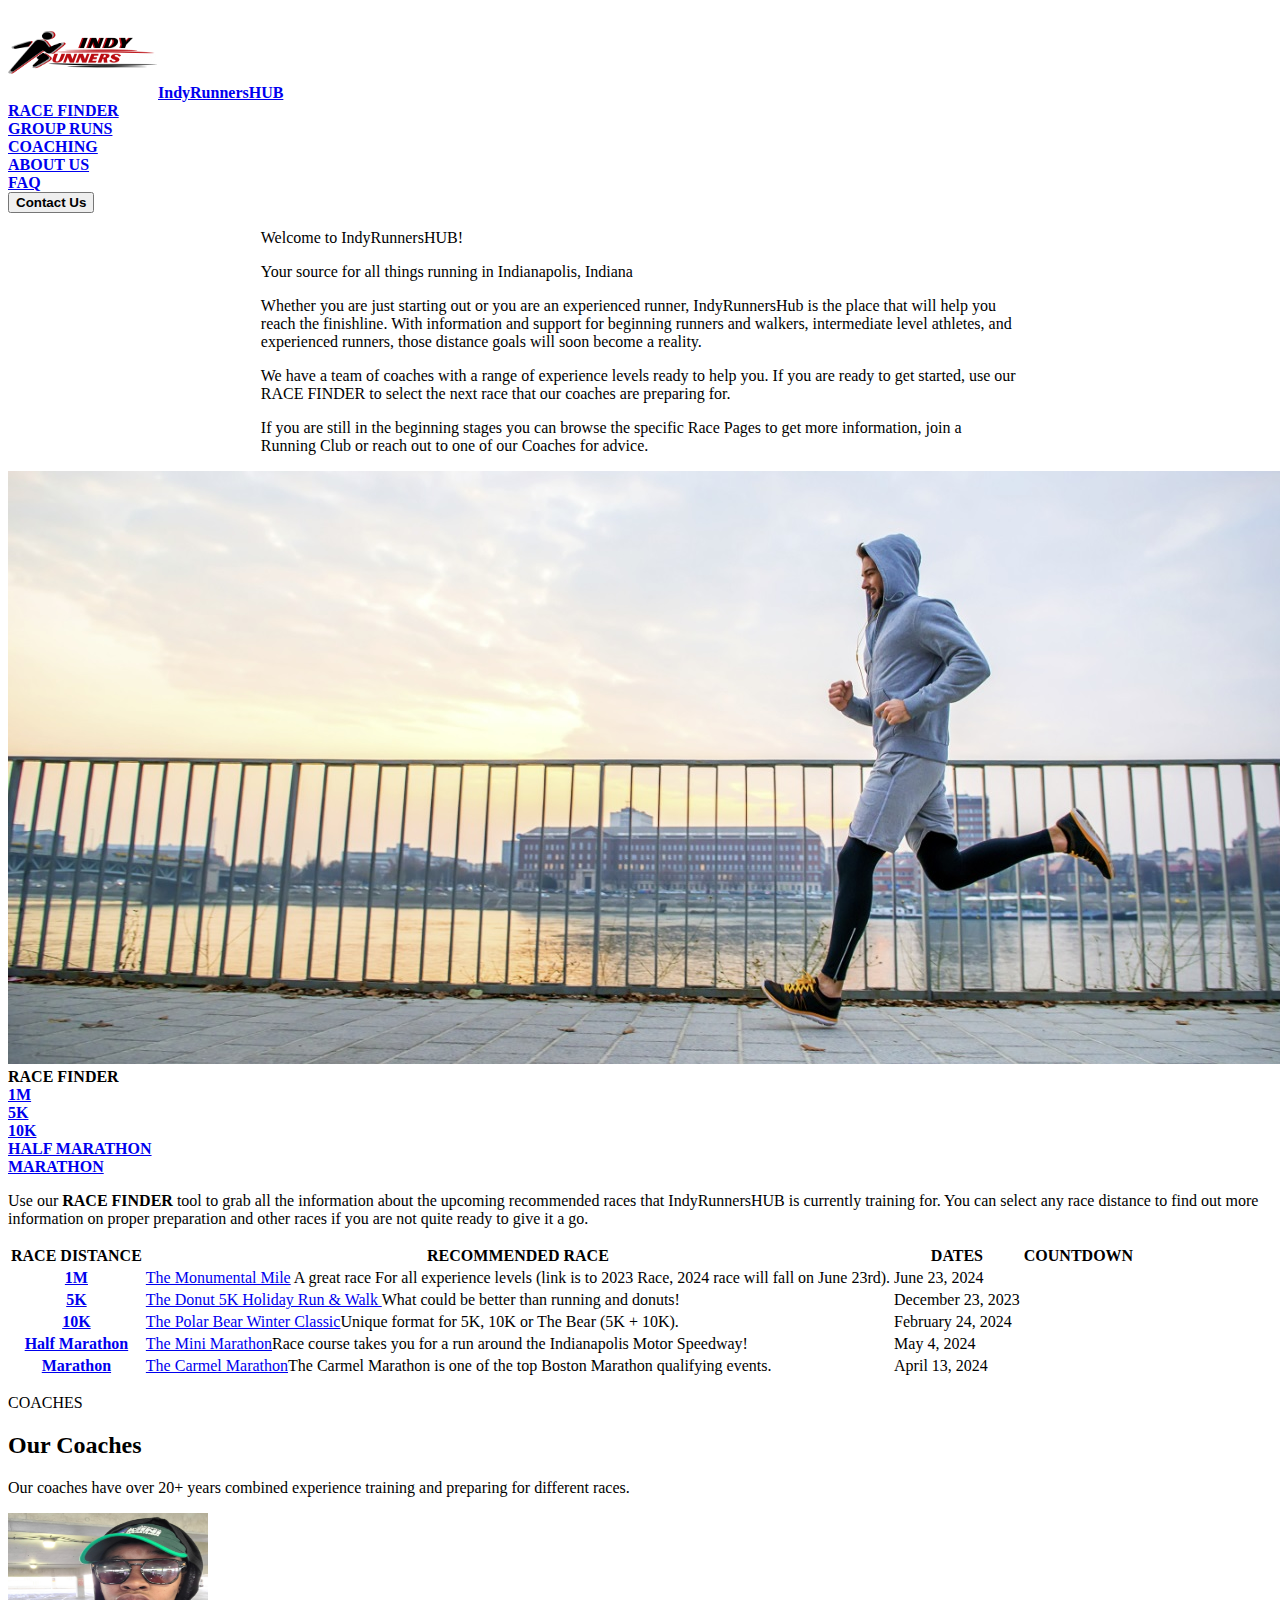
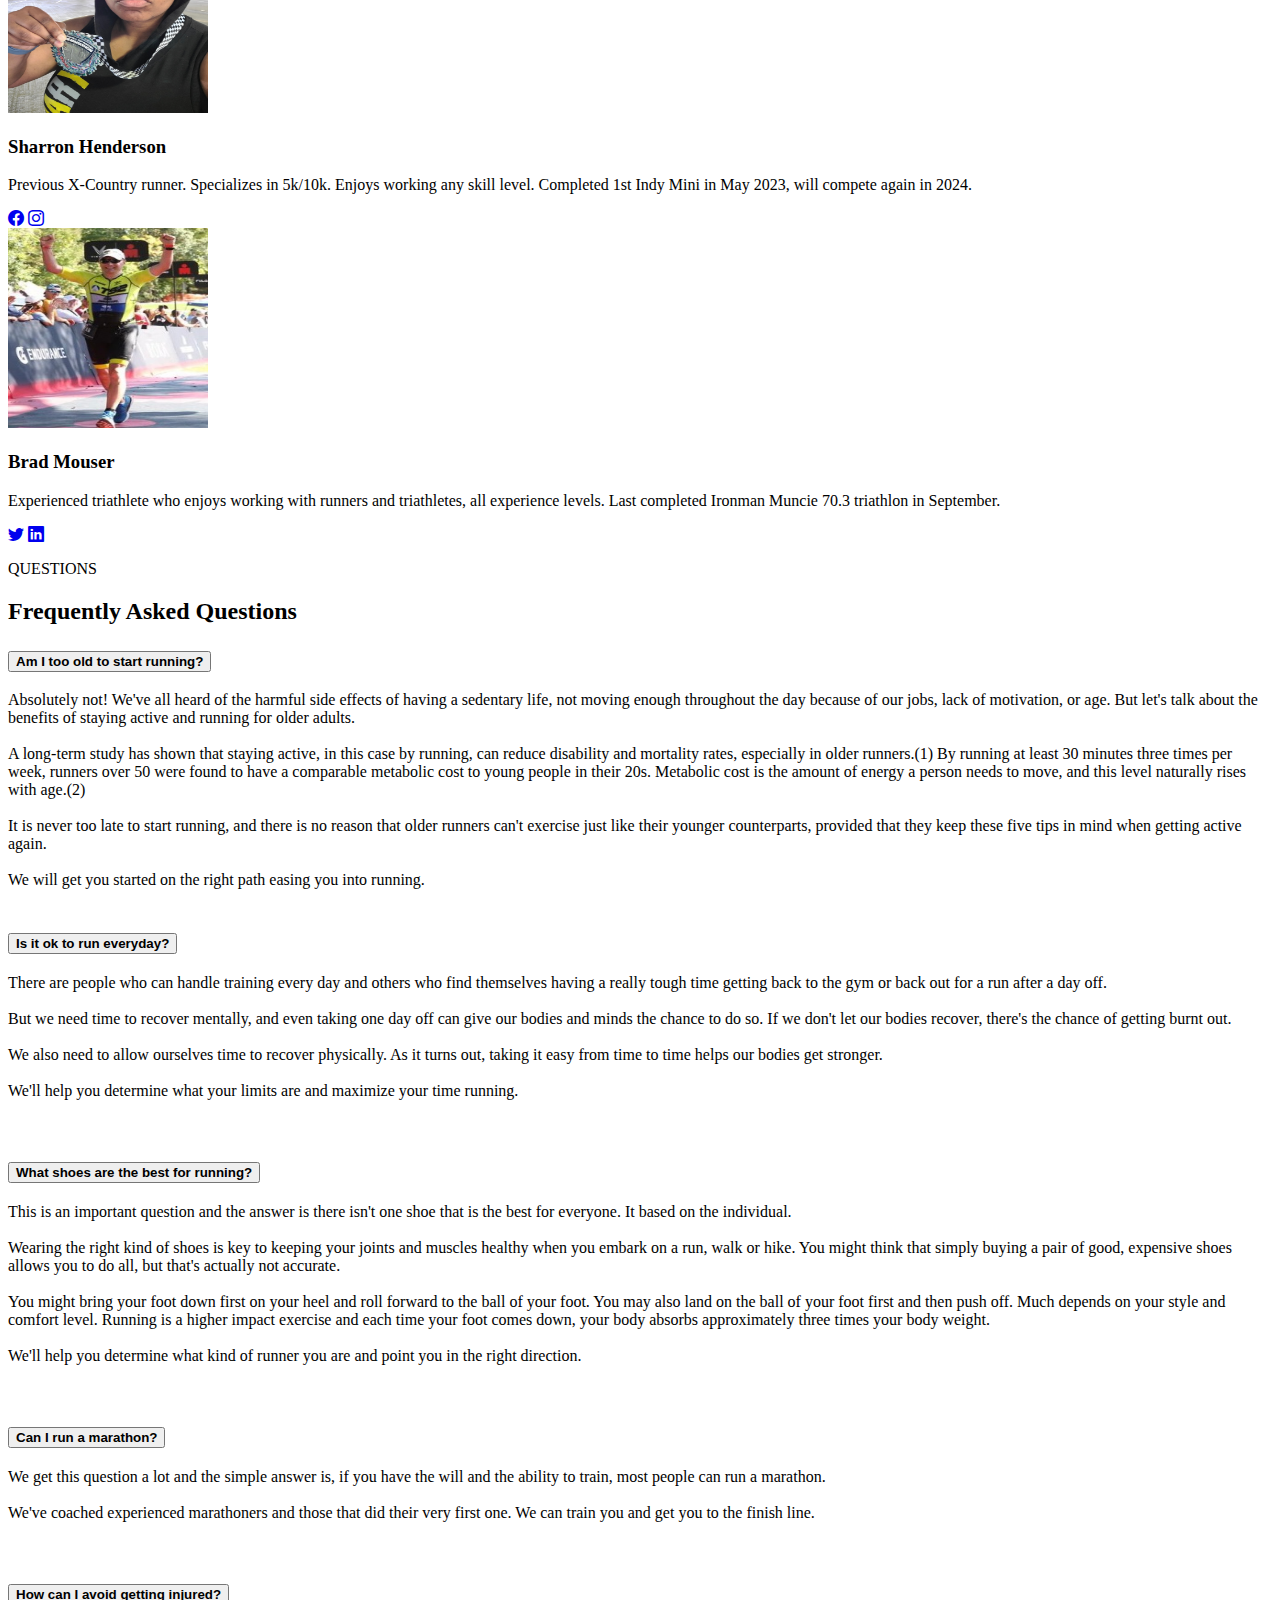
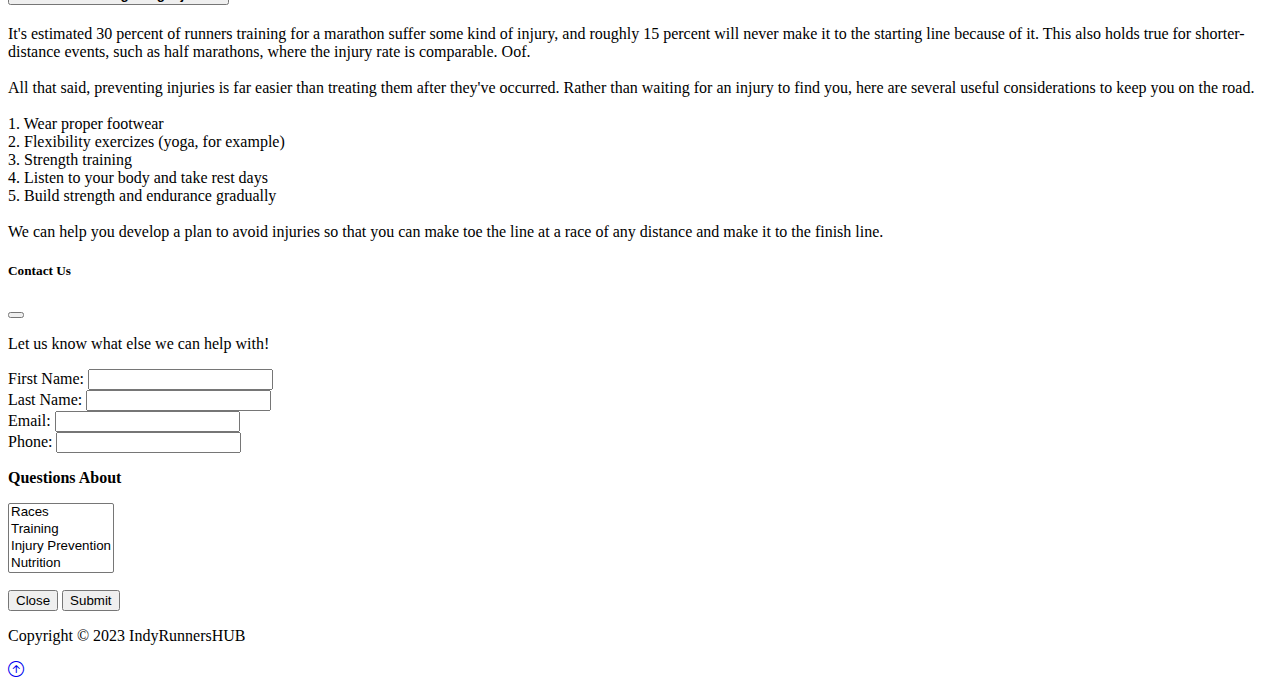
==== index.html @ f926a8b7 "Update index.html" ====
<!DOCTYPE html>
<html>
  
<head>
  <meta charset="utf-8">
  <meta name="viewport" content="width=device-width">
  <title>IndyRunnersHUB</title>
  <link rel="icon" type="image/x-icon" href="Running Images/Logowhite.png">
  <link href="style.css" rel="stylesheet" type="text/css" />
  <link href="https://cdn.jsdelivr.net/npm/bootstrap@5.0.2/dist/css/bootstrap.min.css" 
    rel="stylesheet" integrity="sha384-EVSTQN3/azprG1Anm3QDgpJLIm9Nao0Yz1ztcQTwFspd3yD65VohhpuuCOmLASjC" 
    crossorigin="anonymous">
  <link rel="stylesheet" href="https://cdn.jsdelivr.net/npm/bootstrap-icons@1.3.0/font/bootstrap-icons.css">
  <link href="countdowntimer.js" rel="stylesheet" type="script" />

</head>
<!--Header and Navigation Bar LINKS-->
<body>
  <nav class="bg-black navbar-dark py-3 sticky-top">
    <div> 
      <div class="row">
       <a href="index.html" class="navbar-brand fs-2 ps-5"><img src="Running Images/Logowhite.png" width="150px" height="90px" alt="Logo" class="fs-5 mx-5"><strong>IndyRunnersHUB</strong></a>
    </div>
  </nav>
  <header class="container-fluid">
    <div class="row bg-primary border-bottom border-secondary p-2">
      <div class="col-sm fs-5 bg-primary pt-2"><a href="#RACE FINDER" class="nav-link text-white text-center"><strong>RACE FINDER</strong></a></div>
      <div class="col-sm fs-5 bg-primary pt-2"><a href="https://shenny85.github.io/Runners-Hub/NavGroupRuns.html" class="nav-link text-white text-center"><strong>GROUP RUNS</strong></a></div>
      <div class="col-sm fs-5 bg-primary pt-2"><a href="https://shenny85.github.io/Runners-Hub/NavCoaching.html" class="nav-link text-white text-center"><strong>COACHING</strong></a></div>
      <div class="col-sm fs-5 bg-primary pt-2"><a href="#About Us" class="nav-link text-white text-center"><strong>ABOUT US</strong></a></div>
      <div class="col-sm fs-5 bg-primary pt-2"> <a href="#FAQ" class="nav-link text-white text-center"><strong>FAQ</strong></a></div>
      <div class="col-sm fs-5 bg-primary"><a href="#Contact" class="nav-link text-center">
        <button class="btn btn-secondary btn-lg " 
        data-bs-toggle="modal" data-bs-target="#contact"><strong>Contact Us</strong></button></a></div>
    </div>  
  </header>
  <!-- Picture Dialog-->
  <script src="script.js"></script>
  <section>
    <!-- <div style="padding-left:18%"> -->
    <div style="padding:0% 20%">
    <div style="max-width:1200px">  
      <p class="fs-2 pt-3 text-center fw-bold">Welcome to IndyRunnersHUB!</p> 
      <p class="fs-3 text-center fw-bold">Your source for all things running in Indianapolis, Indiana</p>
      <p class="fs-5 justify-content-center">Whether you are just starting out or you are an experienced runner, IndyRunnersHub is the place that will help you reach the finishline.  With information and support for beginning runners and walkers, intermediate level athletes, and experienced runners, those distance goals will soon become a reality.</p> 
      <p class="fs-5 justify-content-center">We have a team of coaches with a range of experience levels ready to help you.  If you are ready to get started, use our RACE FINDER to select the next race that our coaches are preparing for.</p>      
      <p class="fs-5 justify-content-center">If you are still in the beginning stages you can browse the specific Race Pages to get more information, join a Running Club or reach out to one of our Coaches for advice.</p> 
    </div> 
  </div>
  <!-- <div style="padding:0% 10%">
    <div class="row pb-3" style="max-width:1600px"><img src="Running Images/Man Running 2.jpeg" alt="picture of man running"></div>
  </div> -->
  <div>
    <div class="row"><img src="Running Images/Man Running 3.jpeg" alt="picture of man running"></div>
  </div>
  </section>

<!--RACE FINDER-->
<section id="RACE FINDER" class="bg-primary border-top border-secondary">
<!--RACE FINDER NAV BAR LINKS-->  

<section class="container-fluid bg-black">
  <div class="row bg-black p-4 text-center">
  <div class="row">
  <div class="col-sm fs-5 text-white"><strong>RACE FINDER</strong></div>
  <div class="col-sm fs-5"><a href="/Races1M.html" class="nav-link text-white"><strong>1M</strong></a></div>
  <div class="col-sm fs-5"><a href="/Races5K.html" class="nav-link text-white"><strong>5K</strong></a></div>
  <div class="col-sm fs-5"><a href="/Races10K.html" class="nav-link text-white"><strong>10K</strong></a></div>
  <div class="col-sm fs-5"><a href="/RacesHalfMarathon.html" class="nav-link text-white"><strong>HALF MARATHON</strong></a></div>
  <div class="col-sm fs-5"><a href="/RacesMarathon.html" class="nav-link text-white"><strong>MARATHON</strong></a></div>
  </div>
  </div>
</section> 
<section>
    <p class="fs-5 text-white mx-5 px-3 pt-3">Use our <strong>RACE FINDER</strong> tool to grab all the information about the upcoming recommended races that IndyRunnersHUB is currently training for.  You can select any race distance to find out more information on proper preparation and other races if you are not quite ready to give it a go.</p>
 
    <div class="container-fluid"  style="max-width:1800px">
        <div>
            <table class="table table-light table-bordered border-primary">
            <thead>
              <tr>
                <th scope="col">RACE DISTANCE</th>
                <th scope="col">RECOMMENDED RACE</th>
                <th scope="col">DATES</th>
                <th scope="col">COUNTDOWN </th>
              </tr>
            </thead>
              <tbody>
                <tr class="container">
                  <th scope="row"><a href="/Races1M.html" class="nav-link">1M</a></th>
                  <td><a target="_blank" rel="noopener" href="https://monumentalmile.com/" class="nav-link text-primary">The Monumental Mile</a> A great race For all experience levels (link is to 2023 Race, 2024 race will fall on June 23rd).</td>
                  <td>June 23, 2024</td>
                  <td><strong><p id="1M"></p></strong>
                      <script>
                      // Set the date we're counting down to
                      var countDownDate0 = new Date("Jun 23, 2024 09:40:00").getTime();
                      
                      // Update the count down every 1 send
                      var w = setInterval(function() {
                      
                        // Get today's date and time
                        var now = new Date().getTime();
                          
                        // Find the distance between now and the count down date
                        var distance = countDownDate0 - now;
                          
                        // Time calculations for days, hours, minutes and seconds
                        var days = Math.floor(distance / (1000 * 60 * 60 * 24));
                        var hours = Math.floor((distance % (1000 * 60 * 60 * 24)) / (1000 * 60 * 60));
                        var minutes = Math.floor((distance % (1000 * 60 * 60)) / (1000 * 60));
                        var seconds = Math.floor((distance % (1000 * 60)) / 1000);
                          
                        // Output the result in an element with id="demo"
                        document.getElementById("1M").innerHTML = days + "d " + hours + "h "
                        + minutes + "m " + seconds + "s ";
                          
                        // If the count down is over, write some text 
                        if (distance < 0) {
                          clearInterval(w);
                          document.getElementById("1M").innerHTML = "EXPIRED";
                        }
                      }, 1000);
                      </script></div>
                  </td>
                </tr>
              <tr class="container">
                <th scope="row"><a href="/Races5K.html" class="nav-link">5K</a></th>
                <td><a target="_blank" rel="noopener" href="https://www.donut5krun.com/" class="nav-link text-primary">The Donut 5K Holiday Run & Walk </a>What could be better than running and donuts!</td>
                <td>December 23, 2023</td>
                <td><strong><p id="demo"></p></strong>
        
                    <script>
                    // Set the date we're counting down to
                    var countDownDate1 = new Date("Dec 23, 2023 09:00:00").getTime();
                    
                    // Update the count down every 1 second
                    var w = setInterval(function() {
                    
                      // Get today's date and time
                      var now = new Date().getTime();
                        
                      // Find the distance between now and the count down date
                      var distance = countDownDate1 - now;
                        
                      // Time calculations for days, hours, minutes and seconds
                      var days = Math.floor(distance / (1000 * 60 * 60 * 24));
                      var hours = Math.floor((distance % (1000 * 60 * 60 * 24)) / (1000 * 60 * 60));
                      var minutes = Math.floor((distance % (1000 * 60 * 60)) / (1000 * 60));
                      var seconds = Math.floor((distance % (1000 * 60)) / 1000);
                        
                      // Output the result in an element with id="demo"
                      document.getElementById("demo").innerHTML = days + "d " + hours + "h "
                      + minutes + "m " + seconds + "s ";
                        
                      // If the count down is over, write some text 
                      if (distance < 0) {
                        clearInterval(w);
                        document.getElementById("demo").innerHTML = "EXPIRED";
                      }
                    }, 1000);
                    </script></div>
                </td>
              </tr>
              <tr class="container">
                <th scope="row" id=><a href="/Races10K.html" class="nav-link">10K</a></th>
                <td><a target="_blank" rel="noopener" href="https://www.indypolarbear.com/" class="nav-link text-primary">The Polar Bear Winter Classic</a>Unique format for 5K, 10K or The Bear (5K + 10K).</td>
                <td>February 24, 2024</td>
                <td><strong><p id="10k"></p></strong>
        
                    <script>
                    // Set the date we're counting down to
                    var countDownDate2 = new Date("Feb 24, 2024 09:15:00").getTime();
                    
                    // Update the count down every 1 second
                    var x = setInterval(function() {
                    
                      // Get today's date and time
                      var now = new Date().getTime();
                        
                      // Find the distance between now and the count down date
                      var distance = countDownDate2 - now;
                        
                      // Time calculations for days, hours, minutes and seconds
                      var days = Math.floor(distance / (1000 * 60 * 60 * 24));
                      var hours = Math.floor((distance % (1000 * 60 * 60 * 24)) / (1000 * 60 * 60));
                      var minutes = Math.floor((distance % (1000 * 60 * 60)) / (1000 * 60));
                      var seconds = Math.floor((distance % (1000 * 60)) / 1000);
                        
                      // Output the result in an element with id="10k"
                      var timer2 = document.getElementById("10k").innerHTML = days + "d " + hours + "h "
                      + minutes + "m " + seconds + "s ";
                        
                      // If the count down is over, write some text 
                      if (distance < 0) {
                        clearInterval(x);
                        document.getElementById("10k").innerHTML = "EXPIRED";
                      }
                    }, 1000);
                    </script> </td>
              </tr>
              <tr>
                <th scope="row"><a href="/RacesHalfMarathon.html" class="nav-link text-black">Half Marathon</a></th>
                <td><a target="_blank" rel="noopener" href="https://www.indymini.com/p/mini-marathon/" class="nav-link text-primary">The Mini Marathon</a>Race course takes you for a run around the Indianapolis Motor Speedway!</td>
                <td>May 4, 2024</td>
                <td><strong><p id="Indy Mini"></p></strong>
            
                    <script>
                    // Count down to Indy Mini
                    // Set the date we're counting down to
                    var countDownDate3 = new Date("May 4, 2024 07:31:00").getTime();
                    
                    // Update the count down every 1 second
                    var y = setInterval(function() {
                    
                      // Get today's date and time
                      var now = new Date().getTime();
                        
                      // Find the distance between now and the count down date
                      var distance = countDownDate3 - now;
                        
                      // Time calculations for days, hours, minutes and seconds
                      var days = Math.floor(distance / (1000 * 60 * 60 * 24));
                      var hours = Math.floor((distance % (1000 * 60 * 60 * 24)) / (1000 * 60 * 60));
                      var minutes = Math.floor((distance % (1000 * 60 * 60)) / (1000 * 60));
                      var seconds = Math.floor((distance % (1000 * 60)) / 1000);
                        
                      // Output the result in an element with id="Indy Mini"
                     var timer3 = document.getElementById("Indy Mini").innerHTML = days + "d " + hours + "h "
                      + minutes + "m " + seconds + "s ";
                        
                      // If the count down is over, write some text 
                      if (distance < 0) {
                        clearInterval(y);
                        document.getElementById("Indy Mini").innerHTML = "EXPIRED";
                      }
                    }, 1000);
                    </script></td>
              </tr>
              <tr>
                <th scope="row"><a href="/RacesMarathon.html" class="nav-link">Marathon</a></th>
                <td><a target="_blank" rel="noopener"  href="https://www.carmelmarathon.com/marathon" class="nav-link text-primary">The Carmel Marathon</a>The Carmel Marathon is one of the top Boston Marathon qualifying events.</td>
                <td>April 13, 2024</td>
                <td> <strong><p id="Marathon"></p></strong>
            
                    <script>
                    // Set the date we're counting down ton
                    var countDownDate4 = new Date("April 13, 2024 08:10:00").getTime();
                    
                    // Update the count down every 1 second
                    var z = setInterval(function() {
                    
                      // Get today's date and time
                      var now = new Date().getTime();
                        
                      // Find the distance between now and the count down date
                      var distance = countDownDate4 - now;
                        
                      // Time calculations for days, hours, minutes and seconds
                      var days = Math.floor(distance / (1000 * 60 * 60 * 24));
                      var hours = Math.floor((distance % (1000 * 60 * 60 * 24)) / (1000 * 60 * 60));
                      var minutes = Math.floor((distance % (1000 * 60 * 60)) / (1000 * 60));
                      var seconds = Math.floor((distance % (1000 * 60)) / 1000);
                        
                      // Output the result in an element with id="Marathon"
                      document.getElementById("Marathon").innerHTML = days + "d " + hours + "h "
                      + minutes + "m " + seconds + "s ";
                        
                      // If the count down is over, write some text 
                      if (distance < 0) {
                        clearInterval(z);
                        document.getElementById("Marathon").innerHTML = "EXPIRED";
                      }
                    }, 1000);
                    </script></td>
              </tr>
            </tbody>
          </table>
        </div>
    </div>
</section>
<!--Coaches-->

<section id="About Us">
  <p class="bg-black text-white fs-2">COACHES</p>
</section>

<!-- Original Cards -->
<!-- <section class="p-3 bg-primary">
    <div class="container-fluid text-center">
      <p class="text-white text-start fs-2"><a href="http://127.0.0.1:5500/NavCoaching.html" class="nav-link text-white text-center"><strong>About Us - Our Coaches</strong></a></p>
      <p class="text-align text-white fs-2">Our coaches have over 20+ years combined experience training and preparing for different races. </p>
      <div class="d-flex justify-content-center">
            <div class="col-lg-5 col-lg-3 p-5">
                <div class="card bg-light">
                    <div class="container card-body text-center">
                        <img src="Running Images/sharron.jpg" width="200px" height="200px" class="rounded-circle mb-3" alt=""/>
                        <h3 class="card-title mb-3">Sharron H.</h3>
                        <p class="card-text">Previous X-Country runner. Specializes in 5k/10k. Enjoys working any skill level.  Completed 1st Indy Mini in May 2023, will compete again in 2024.</p>
                        <a target="_blank" rel="noopener" href="#"><i class="bi bi-facebook text-dark mx-1"></i></a>
                        <a target="_blank" rel="noopener" href="#"><i class="bi bi-instagram text-dark mx-1"></i></a>
                    </div>
                </div>
            </div>
            <div class="col-lg-5 col-lg-3 p-5">
                <div class="card bg-light">
                    <div class=" container card-body text-center">
                      <img src="Running Images/brad.jpg" width="200px" height="200px" class="rounded-circle mb-3" alt=""/>
                        <h3 class="card-title mb-3">Brad M.</h3>
                        <p class="card-text">Experienced triathlete who enjoys working with runners and triathletes, all experience levels.  Last completed Ironman Muncie 70.3 triathlon in September.  
                        </p>
                        <p class="card-text">                                                                       
                        </p>
                        <a target="_blank" rel="noopener" href="https://twitter.com/bradmouser"><i class="bi bi-twitter text-dark mx-1"></i></a>                            
                        <a target="_blank" rel="noopener" href="https://www.linkedin.com/in/brad-mouser-cfa-360aa06b/"><i class="bi bi-linkedin text-dark mx-1"></i></a>                            
                    </div>
                  </div>
                  </div>
            </div>
        </div>
    </div>
</section> -->
<section class="p-5 bg-primary">
  <div class="container">
    <h2 class="text-center text-white">Our Coaches</h2>
    <p class="lead text-center text-white mb-5">
      Our coaches have over 20+ years combined experience training and preparing for different races.
    </p>
    <div class="card-columns d-flex justify-content-center">
      <div class="col-md-6 col-lg-4">
        <div class="card bg-light">
          <div class="card-body text-center">
            <img
              src="Running Images/sharron.jpg" width="200px" height="200px"
              class="rounded-circle mb-3"
              alt=""
            />
            <h3 class="card-title mb-3">Sharron Henderson</h3>
            <p class="card-text">
              Previous X-Country runner. Specializes in 5k/10k. Enjoys working any skill level.  Completed 1st Indy Mini in May 2023, will compete again in 2024.
            </p>            
            <a target="_blank" rel="noopener" href="#"><i class="bi bi-facebook text-dark mx-1"></i></a>
            <a target="_blank" rel="noopener" href="#"><i class="bi bi-instagram text-dark mx-1"></i></a>
          </div>
        </div>
      </div>  
      <div class="col-md-6 col-lg-4">
        <div class="card bg-light">
          <div class="card-body text-center">
            <img
              src="Running Images/brad.jpg" width="200px" height="200px"
              class="rounded-circle mb-3"
              alt=""
            />
            <h3 class="card-title mb-3">Brad Mouser</h3>
            <p class="card-text">
              Experienced triathlete who enjoys working with runners and triathletes, all experience levels.  Last completed Ironman Muncie 70.3 triathlon in September.
            </p>            
            <a target="_blank" rel="noopener" href="https://twitter.com/bradmouser"><i class="bi bi-twitter text-dark mx-1"></i></a>                            
            <a target="_blank" rel="noopener" href="https://www.linkedin.com/in/brad-mouser-cfa-360aa06b/"><i class="bi bi-linkedin text-dark mx-1"></i></a> 
          </div>
        </div>
      </div>
    </div>             
  </div>
</section>
    
<!--Questions-->
<section>
  <p class="bg-black text-white fs-2">QUESTIONS</p>
</section>
<!--Question Accordion-->

<section id="FAQ" class="p-5">
    <div class="container">
        <h2 class="text-center mb-4"> Frequently Asked Questions</h2>
        <div class="accordion accordion-flush" id="questions">
            <!--Item1-->
            <div class="accordion-item">
              <h2 class="accordion-header">
               <strong> <button 
                    type="button"
                    class="accordion-button collapsed"  
                    data-bs-toggle="collapse" 
                    data-bs-target="#question-one">
                  Am I too old to start running?
                </strong> </button>
              </h2>
              <div id="question-one" 
                    class="accordion-collapse collapse"  
                    data-bs-parent="#accordionFlushExample">
                <div class="accordion-body">
                 Absolutely not!  We've all heard of the harmful side effects of having a sedentary life, not moving enough throughout the day because of our jobs, lack of motivation, or age. But let's talk about the benefits of staying active and running for older adults. <br>
                 <br>
                 A long-term study has shown that staying active, in this case by running, can reduce disability and mortality rates, especially in older runners.(1) By running at least 30 minutes three times per week, runners over 50 were found to have a comparable metabolic cost to young people in their 20s. Metabolic cost is the amount of energy a person needs to move, and this level naturally rises with age.(2)<br>
                 <br>
                 It is never too late to start running, and there is no reason that older runners can't exercise just like their younger counterparts, provided that they keep these five tips in mind when getting active again.<br>
                 <br>
                 We will get you started on the right path easing you into running. 
                 <br>
                 <br>
                </div>
              </div>
            </div>
            <!--Item2-->
            <div class="accordion-item">
                <h2 class="accordion-header">
                 <strong><button 
                      class="accordion-button collapsed" 
                      type="button" 
                      data-bs-toggle="collapse" 
                      data-bs-target="#question-two">
                    Is it ok to run everyday?
                  </strong> </button>
                </h2>
                <div id="question-two" 
                    class="accordion-collapse collapse" 
                    data-bs-parent="#accordionFlushExample">
                  <div class="accordion-body">
                  There are people who can handle training every day and others who find themselves having a really tough time getting back to the gym or back out for a run after a day off.<br>
                  <br>
                  But we need time to recover mentally, and even taking one day off can give our bodies and minds the chance to do so. If we don't let our bodies recover, there's the chance of getting burnt out.<br>
                  <br>
                  We also need to allow ourselves time to recover physically. As it turns out, taking it easy from time to time helps our bodies get stronger.<br>
                  <br>
                  We'll help you determine what your limits are and maximize your time running.<br>
                  <br>
                  <br>
                  </div>
                </div>
              </div>
            <!--Item3-->
            <div class="accordion-item">
              <h2 class="accordion-header"> 
                <strong><button 
                    class="accordion-button collapsed" 
                    type="button" 
                    data-bs-toggle="collapse" 
                    data-bs-target="#question-three">
                  What shoes are the best for running?
                </strong> </button>
              </h2>
              <div id="question-three" 
                    class="accordion-collapse collapse" 
                    data-bs-parent="#accordionFlushExample">
                <div class="accordion-body">
                    This is an important question and the answer is there isn't one shoe that is the best for everyone.  It based on the individual.<br>
                    <br>
                    Wearing the right kind of shoes is key to keeping your joints and muscles healthy when you embark on a run, walk or hike. You might think that simply buying a pair of good, expensive shoes allows you to do all, but that's actually not accurate.<br>
                    <br>
                    You might bring your foot down first on your heel and roll forward to the ball of your foot. You may also land on the ball of your foot first and then push off. Much depends on your style and comfort level. Running is a higher impact exercise and each time your foot comes down, your body absorbs approximately three times your body weight.<br>
                    <br>
                    We'll help you determine what kind of runner you are and point you in the right direction.<br>
                    <br>
                    <br>
                </div>
              </div>
            </div>
            <!--Item4-->
            <div class="accordion-item">
                <h2 class="accordion-header">
                  <strong><button 
                      class="accordion-button collapsed" 
                      type="button" 
                      data-bs-toggle="collapse" 
                      data-bs-target="#question-four">
                    Can I run a marathon?
                    </strong> </button>

                </h2>
                <div id="question-four" 
                      class="accordion-collapse collapse"  
                      data-bs-parent="#accordionFlushExample">
                  <div class="accordion-body">
                  We get this question a lot and the simple answer is, if you have the will and the ability to train, most people can run a marathon.<br>
                  <br>
                  We've coached experienced marathoners and those that did their very first one.  We can train you and get you to the finish line.<br>
                  <br>
                  <br>                  
                  </div>
                </div>
              </div>
              <!--Item5-->
              <div class="accordion-item">
                <h2 class="accordion-header">
                  <strong><button 
                    class="accordion-button collapsed" 
                    type="button" 
                    data-bs-toggle="collapse" 
                    data-bs-target="#question-five">
                  How can I avoid getting injured?
                </strong></button>
                </h2>
                <div id="question-five" 
                      class="accordion-collapse collapse"  
                      data-bs-parent="#accordionFlushExample">
                  <div class="accordion-body">
                    It's estimated 30 percent of runners training for a marathon suffer some kind of injury, and roughly 15 percent will never make it to the starting line because of it. This also holds true for shorter-distance events, such as half marathons, where the injury rate is comparable.  Oof.<br>
                    <br>
                    All that said, preventing injuries is far easier than treating them after they've occurred. Rather than waiting for an injury to find you, here are several useful considerations to keep you on the road.<br>
                    <br>
                    1. Wear proper footwear<br>
                    2. Flexibility exercizes (yoga, for example)<br>
                    3. Strength training<br>
                    4. Listen to your body and take rest days<br>
                    5. Build strength and endurance gradually<br>
                    <br>
                    We can help you develop a plan to avoid injuries so that you can make toe the line at a race of any distance and make it to the finish line.
                  </div>
                </div>
              </div>
          </div>
    </div>
</section>

<!-- Contact Us Modal -->
<section>    
  <div class="modal fade" id="contact" tabindex="-1" aria-labelledby="contactLabel" aria-hidden="true">
    <div class="modal-dialog">
      <div class="modal-content">
        <div class="modal-header">
          <h5 class="modal-title" id="contactModalLabel">Contact Us</h5>
          <button type="button" class="btn-close" data-bs-dismiss="modal" aria-label="Close"></button>
        </div>
        <div class="modal-body">
          <p class="lead">Let us know what else we can help with!</p>
          <form>
            <div class="mb-3">
                <label for="first-name" class="col-form-label">First Name:</label>
                <input type="text" class="form-control" id="first-name" />
            </div>
            <div class="mb-3">
                <label for="last-name" class="col-form-label">Last Name:</label>
                <input type="text" class="form-control" id="last-name" />
            </div>
            <div class="mb-3">
                <label for="email" class="col-form-label">Email:</label>
                <input type="email" class="form-control" id="email" />
            </div>
            <div class="mb-3">
                <label for="phone" class="col-form-label">Phone:</label>
                <input type="tel" class="form-control" id="phone" />
            </div>
            <div>
                <p>
                <p><strong>Questions About</strong></p>
                <select name="Topics" size="4" multiple>
                    <option value="Races">Races</option>
                    <option value="Training">Training</option>
                    <option value="Injury Prevention">Injury Prevention</option>
                    <option value="Nutrition">Nutrition</option>
                  </select>
                </p>
            </div>
          </form>
          </p>
        </div>
        <div class="modal-footer">
          <button type="button" class="btn btn-secondary" data-bs-dismiss="modal">Close</button>
          <button type="button" class="btn btn-primary" data-bs-dismiss="modal">Submit</button>
        </div>
      </div>
    </div>   
  </div>
</section>
  
  <script src="script.js"></script> 
 

   <!--Footer-->

   <footer class="p-5 bg-black text-white text-center position-relative">
    <div class="container">
        <p class="lead">Copyright &copy; 2023 IndyRunnersHUB</p>

        <a href="#" class="position-absolute bottom-0 end-0 p-5">
         <i class="bi bi-arrow-up-circle h1"></i>   
    </a>
    </div>
</footer>

  <!--
  This script places a badge on your repl's full-browser view back to your repl's cover
  page. Try various colors for the theme: dark, light, red, orange, yellow, lime, green,
  teal, blue, blurple, magenta, pink!
  -->
  <link href="https://cdn.jsdelivr.net/npm/bootstrap@5.3.2/dist/css/bootstrap.min.css" rel="stylesheet" integrity="sha384-T3c6CoIi6uLrA9TneNEoa7RxnatzjcDSCmG1MXxSR1GAsXEV/Dwwykc2MPK8M2HN" crossorigin="anonymous">
  <script src="https://cdn.jsdelivr.net/npm/bootstrap@5.3.2/dist/js/bootstrap.bundle.min.js" integrity="sha384-C6RzsynM9kWDrMNeT87bh95OGNyZPhcTNXj1NW7RuBCsyN/o0jlpcV8Qyq46cDfL" crossorigin="anonymous"></script>

</body>
</html>
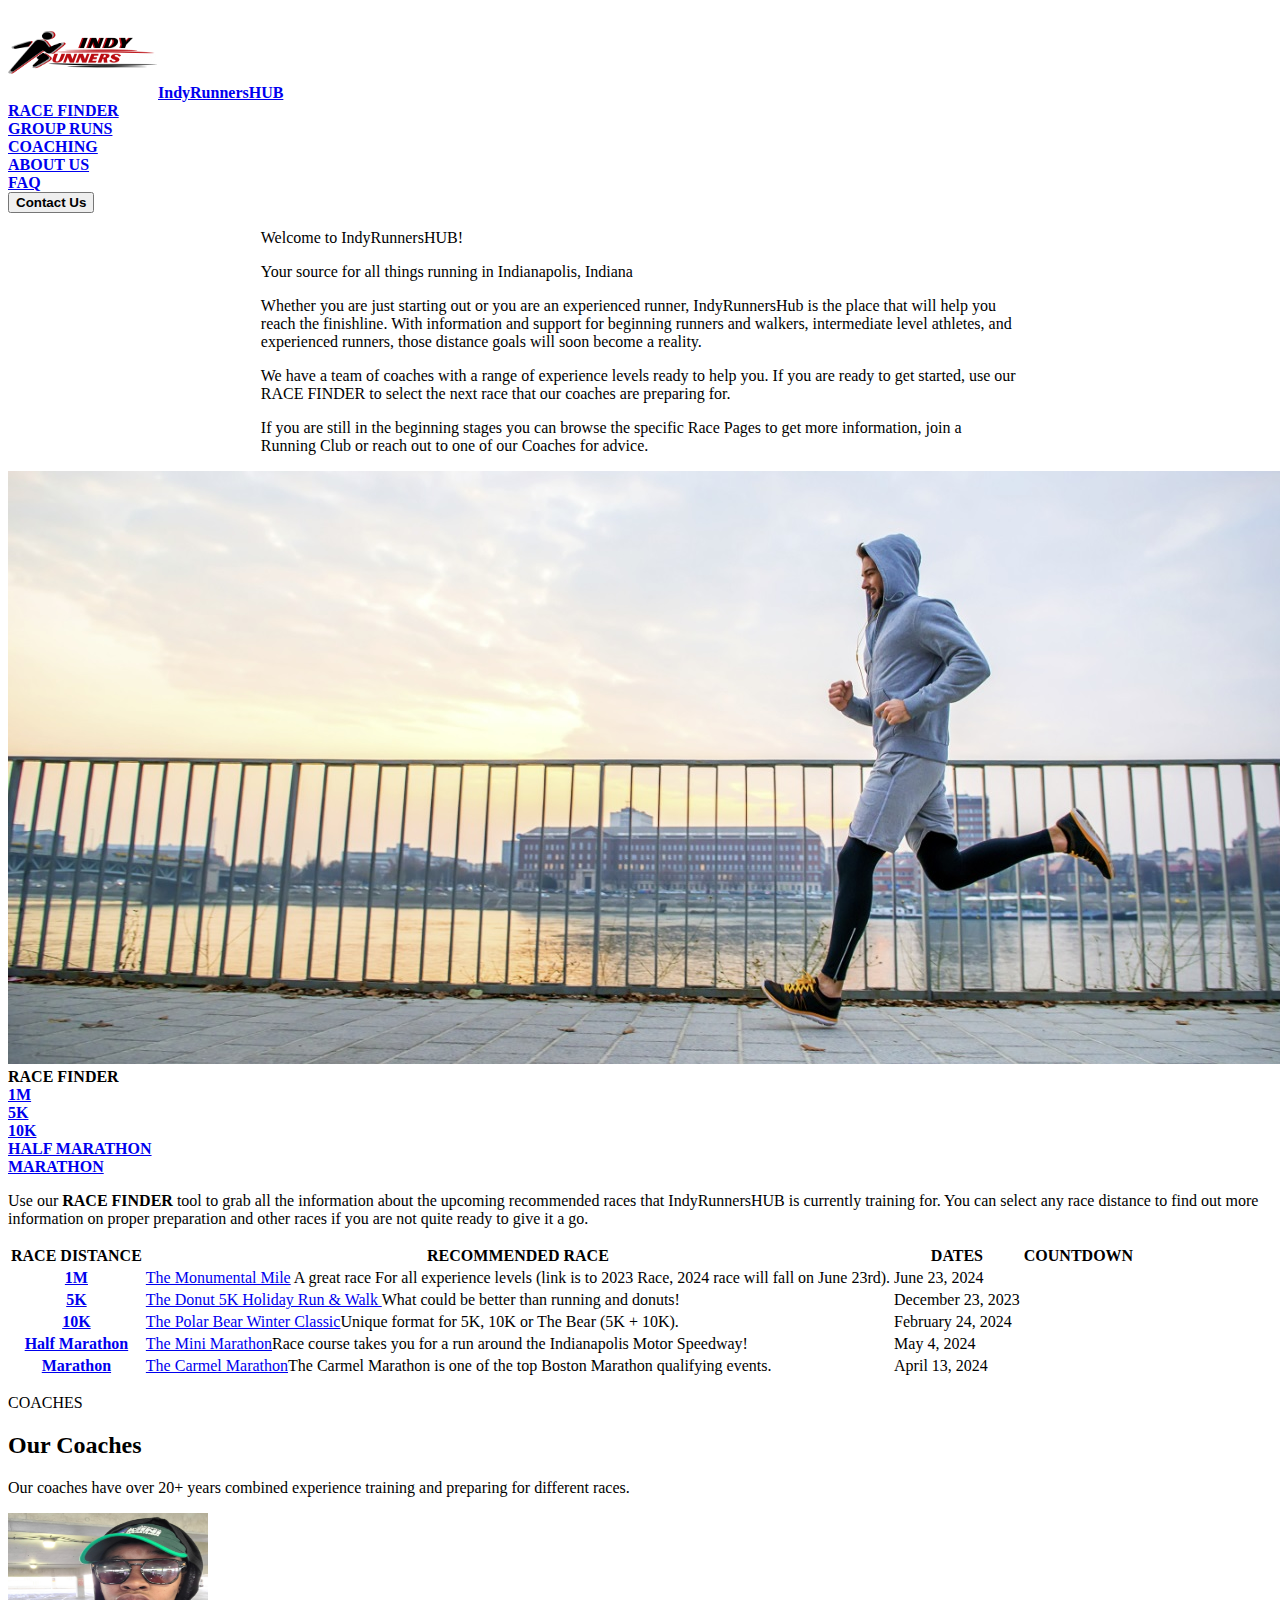
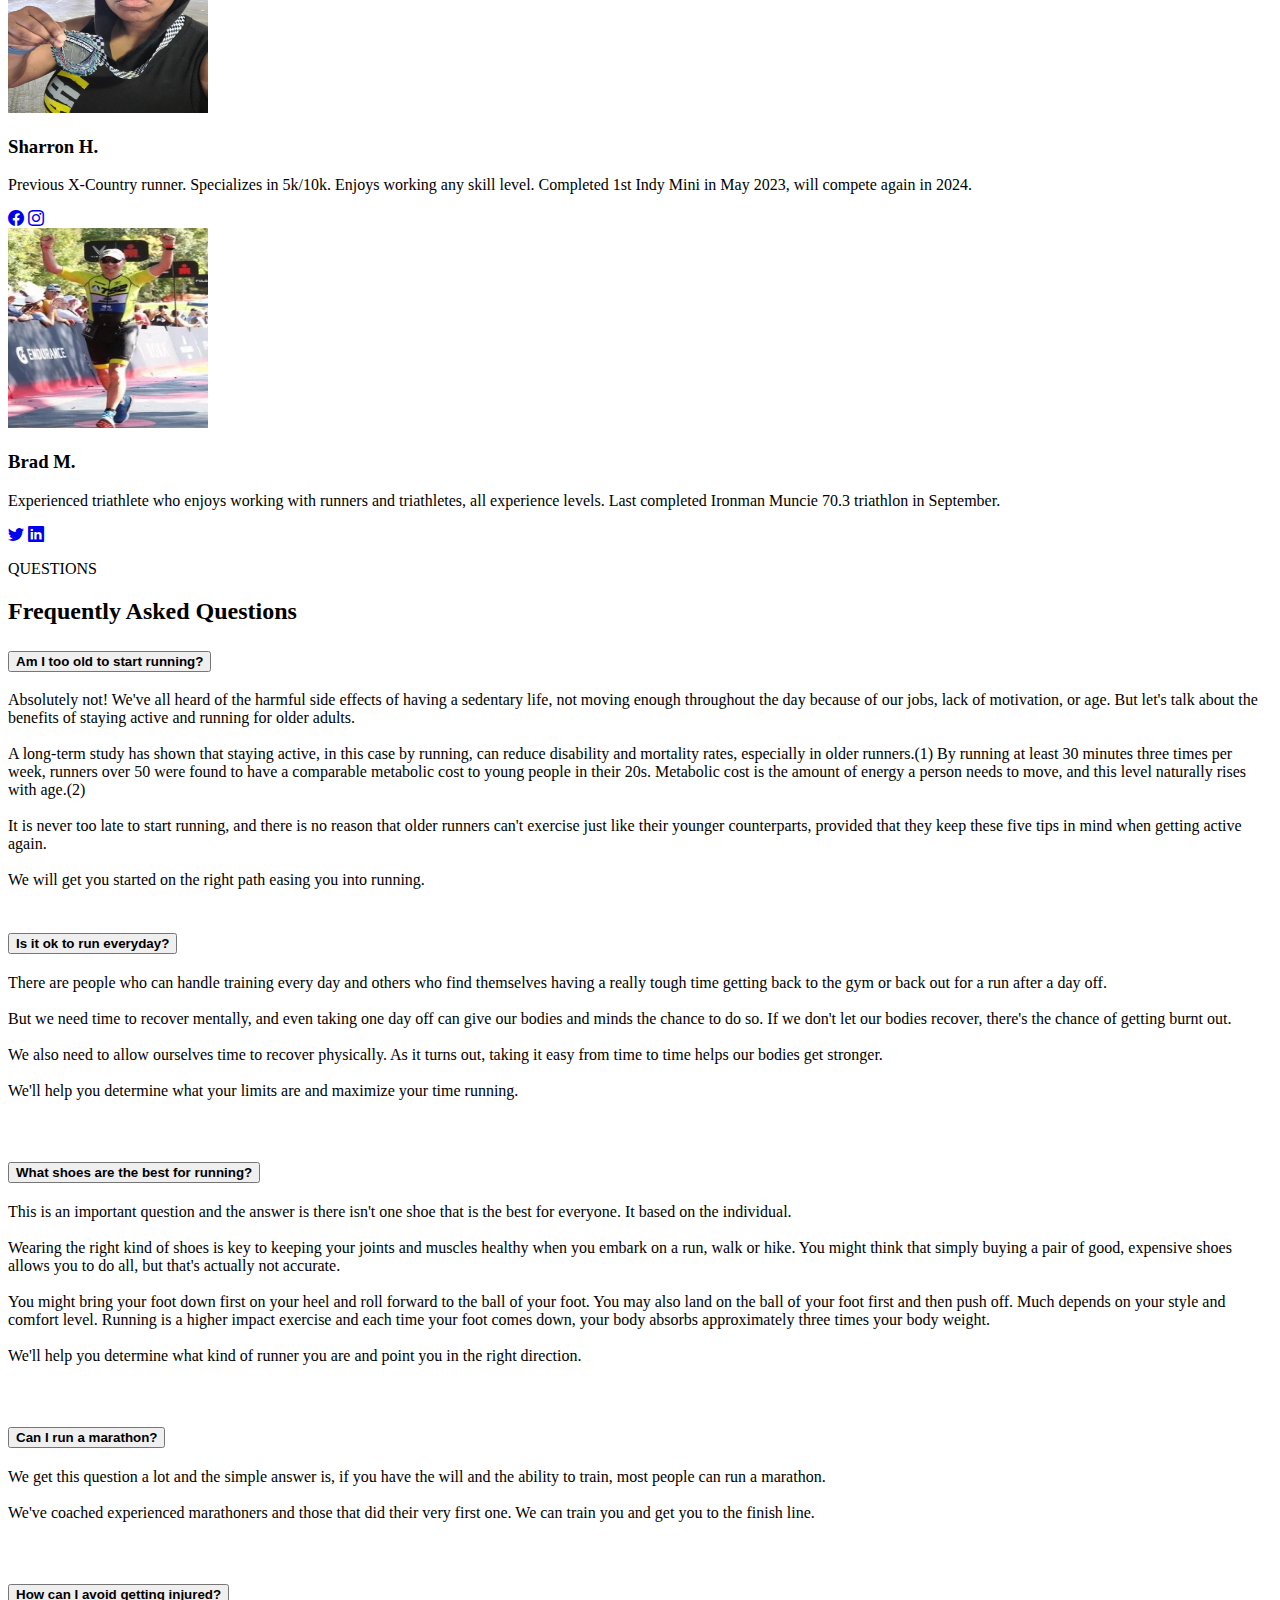
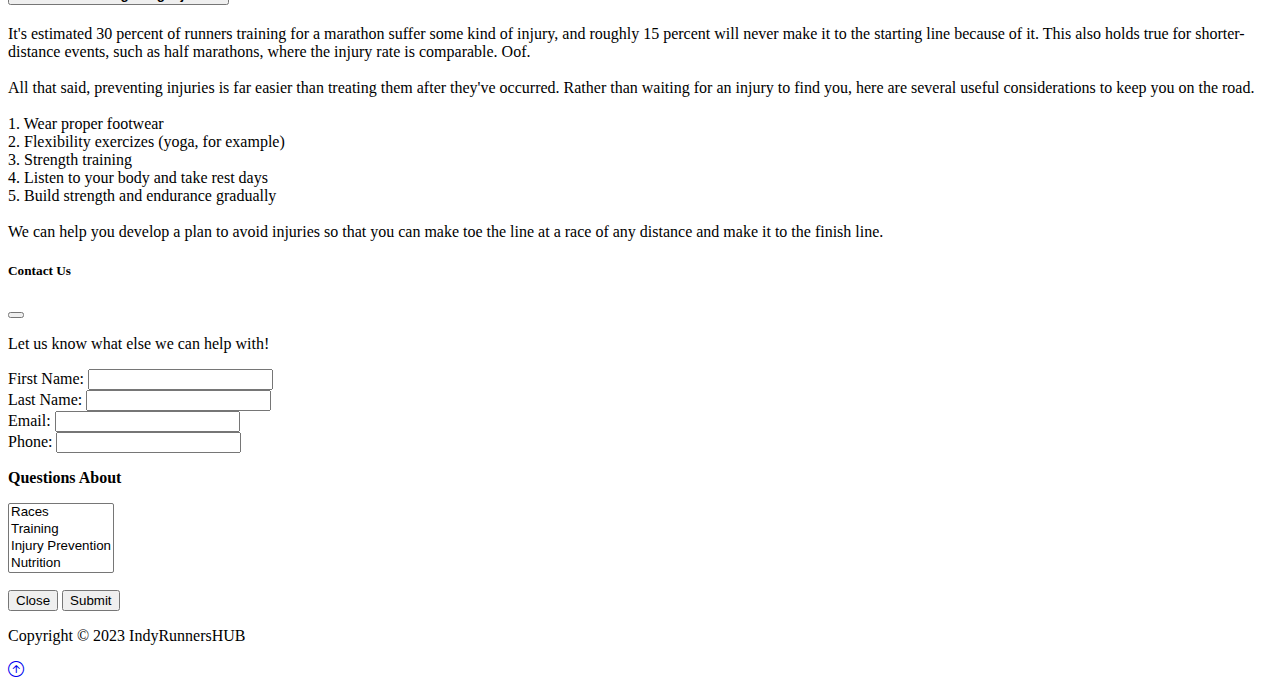
==== commit 265f70a6: "Update index.html" ====
--- a/index.html
+++ b/index.html
@@ -21,7 +21,7 @@
       <div class="row">
        <a href="index.html" class="navbar-brand fs-2 ps-5"><img src="Running Images/Logowhite.png" width="150px" height="90px" alt="Logo" class="fs-5 mx-5"><strong>IndyRunnersHUB</strong></a>
     </div>
-  </nav>
+
   <header class="container-fluid">
     <div class="row bg-primary border-bottom border-secondary p-2">
       <div class="col-sm fs-5 bg-primary pt-2"><a href="#RACE FINDER" class="nav-link text-white text-center"><strong>RACE FINDER</strong></a></div>
@@ -32,7 +32,8 @@
       <div class="col-sm fs-5 bg-primary"><a href="#Contact" class="nav-link text-center">
         <button class="btn btn-secondary btn-lg " 
         data-bs-toggle="modal" data-bs-target="#contact"><strong>Contact Us</strong></button></a></div>
-    </div>  
+    </div> 
+     </nav>
   </header>
   <!-- Picture Dialog-->
   <script src="script.js"></script>
@@ -63,11 +64,11 @@
   <div class="row bg-black p-4 text-center">
   <div class="row">
   <div class="col-sm fs-5 text-white"><strong>RACE FINDER</strong></div>
-  <div class="col-sm fs-5"><a href="/Races1M.html" class="nav-link text-white"><strong>1M</strong></a></div>
-  <div class="col-sm fs-5"><a href="/Races5K.html" class="nav-link text-white"><strong>5K</strong></a></div>
-  <div class="col-sm fs-5"><a href="/Races10K.html" class="nav-link text-white"><strong>10K</strong></a></div>
-  <div class="col-sm fs-5"><a href="/RacesHalfMarathon.html" class="nav-link text-white"><strong>HALF MARATHON</strong></a></div>
-  <div class="col-sm fs-5"><a href="/RacesMarathon.html" class="nav-link text-white"><strong>MARATHON</strong></a></div>
+  <div class="col-sm fs-5"><a href="https://shenny85.github.io/Runners-Hub/Races1M.html" class="nav-link text-white"><strong>1M</strong></a></div>
+  <div class="col-sm fs-5"><a href="https://shenny85.github.io/Runners-Hub/Races5K.html" class="nav-link text-white"><strong>5K</strong></a></div>
+  <div class="col-sm fs-5"><a href="https://shenny85.github.io/Runners-Hub/Races10K.html" class="nav-link text-white"><strong>10K</strong></a></div>
+  <div class="col-sm fs-5"><a href="https://shenny85.github.io/Runners-Hub/RacesHalfMarathon.html" class="nav-link text-white"><strong>HALF MARATHON</strong></a></div>
+  <div class="col-sm fs-5"><a href="https://shenny85.github.io/Runners-Hub/RacesMarathon.html" class="nav-link text-white"><strong>MARATHON</strong></a></div>
   </div>
   </div>
 </section> 
@@ -87,7 +88,7 @@
             </thead>
               <tbody>
                 <tr class="container">
-                  <th scope="row"><a href="/Races1M.html" class="nav-link">1M</a></th>
+                  <th scope="row"><a href="https://shenny85.github.io/Runners-Hub/Races1M.html" class="nav-link">1M</a></th>
                   <td><a target="_blank" rel="noopener" href="https://monumentalmile.com/" class="nav-link text-primary">The Monumental Mile</a> A great race For all experience levels (link is to 2023 Race, 2024 race will fall on June 23rd).</td>
                   <td>June 23, 2024</td>
                   <td><strong><p id="1M"></p></strong>
@@ -124,7 +125,7 @@
                   </td>
                 </tr>
               <tr class="container">
-                <th scope="row"><a href="/Races5K.html" class="nav-link">5K</a></th>
+                <th scope="row"><a href="https://shenny85.github.io/Runners-Hub/Races5K.html" class="nav-link">5K</a></th>
                 <td><a target="_blank" rel="noopener" href="https://www.donut5krun.com/" class="nav-link text-primary">The Donut 5K Holiday Run & Walk </a>What could be better than running and donuts!</td>
                 <td>December 23, 2023</td>
                 <td><strong><p id="demo"></p></strong>
@@ -162,7 +163,7 @@
                 </td>
               </tr>
               <tr class="container">
-                <th scope="row" id=><a href="/Races10K.html" class="nav-link">10K</a></th>
+                <th scope="row" id=><a href="https://shenny85.github.io/Runners-Hub/Races10K.html" class="nav-link">10K</a></th>
                 <td><a target="_blank" rel="noopener" href="https://www.indypolarbear.com/" class="nav-link text-primary">The Polar Bear Winter Classic</a>Unique format for 5K, 10K or The Bear (5K + 10K).</td>
                 <td>February 24, 2024</td>
                 <td><strong><p id="10k"></p></strong>
@@ -199,7 +200,7 @@
                     </script> </td>
               </tr>
               <tr>
-                <th scope="row"><a href="/RacesHalfMarathon.html" class="nav-link text-black">Half Marathon</a></th>
+                <th scope="row"><a href="https://shenny85.github.io/Runners-Hub/RacesHalfMarathon.html" class="nav-link text-black">Half Marathon</a></th>
                 <td><a target="_blank" rel="noopener" href="https://www.indymini.com/p/mini-marathon/" class="nav-link text-primary">The Mini Marathon</a>Race course takes you for a run around the Indianapolis Motor Speedway!</td>
                 <td>May 4, 2024</td>
                 <td><strong><p id="Indy Mini"></p></strong>
@@ -237,7 +238,7 @@
                     </script></td>
               </tr>
               <tr>
-                <th scope="row"><a href="/RacesMarathon.html" class="nav-link">Marathon</a></th>
+                <th scope="row"><a href="https://shenny85.github.io/Runners-Hub/RacesMarathon.html" class="nav-link">Marathon</a></th>
                 <td><a target="_blank" rel="noopener"  href="https://www.carmelmarathon.com/marathon" class="nav-link text-primary">The Carmel Marathon</a>The Carmel Marathon is one of the top Boston Marathon qualifying events.</td>
                 <td>April 13, 2024</td>
                 <td> <strong><p id="Marathon"></p></strong>
@@ -283,42 +284,6 @@
 <section id="About Us">
   <p class="bg-black text-white fs-2">COACHES</p>
 </section>
-
-<!-- Original Cards -->
-<!-- <section class="p-3 bg-primary">
-    <div class="container-fluid text-center">
-      <p class="text-white text-start fs-2"><a href="http://127.0.0.1:5500/NavCoaching.html" class="nav-link text-white text-center"><strong>About Us - Our Coaches</strong></a></p>
-      <p class="text-align text-white fs-2">Our coaches have over 20+ years combined experience training and preparing for different races. </p>
-      <div class="d-flex justify-content-center">
-            <div class="col-lg-5 col-lg-3 p-5">
-                <div class="card bg-light">
-                    <div class="container card-body text-center">
-                        <img src="Running Images/sharron.jpg" width="200px" height="200px" class="rounded-circle mb-3" alt=""/>
-                        <h3 class="card-title mb-3">Sharron H.</h3>
-                        <p class="card-text">Previous X-Country runner. Specializes in 5k/10k. Enjoys working any skill level.  Completed 1st Indy Mini in May 2023, will compete again in 2024.</p>
-                        <a target="_blank" rel="noopener" href="#"><i class="bi bi-facebook text-dark mx-1"></i></a>
-                        <a target="_blank" rel="noopener" href="#"><i class="bi bi-instagram text-dark mx-1"></i></a>
-                    </div>
-                </div>
-            </div>
-            <div class="col-lg-5 col-lg-3 p-5">
-                <div class="card bg-light">
-                    <div class=" container card-body text-center">
-                      <img src="Running Images/brad.jpg" width="200px" height="200px" class="rounded-circle mb-3" alt=""/>
-                        <h3 class="card-title mb-3">Brad M.</h3>
-                        <p class="card-text">Experienced triathlete who enjoys working with runners and triathletes, all experience levels.  Last completed Ironman Muncie 70.3 triathlon in September.  
-                        </p>
-                        <p class="card-text">                                                                       
-                        </p>
-                        <a target="_blank" rel="noopener" href="https://twitter.com/bradmouser"><i class="bi bi-twitter text-dark mx-1"></i></a>                            
-                        <a target="_blank" rel="noopener" href="https://www.linkedin.com/in/brad-mouser-cfa-360aa06b/"><i class="bi bi-linkedin text-dark mx-1"></i></a>                            
-                    </div>
-                  </div>
-                  </div>
-            </div>
-        </div>
-    </div>
-</section> -->
 <section class="p-5 bg-primary">
   <div class="container">
     <h2 class="text-center text-white">Our Coaches</h2>
@@ -334,7 +299,7 @@
               class="rounded-circle mb-3"
               alt=""
             />
-            <h3 class="card-title mb-3">Sharron Henderson</h3>
+            <h3 class="card-title mb-3">Sharron H.</h3>
             <p class="card-text">
               Previous X-Country runner. Specializes in 5k/10k. Enjoys working any skill level.  Completed 1st Indy Mini in May 2023, will compete again in 2024.
             </p>            
@@ -351,7 +316,7 @@
               class="rounded-circle mb-3"
               alt=""
             />
-            <h3 class="card-title mb-3">Brad Mouser</h3>
+            <h3 class="card-title mb-3">Brad M.</h3>
             <p class="card-text">
               Experienced triathlete who enjoys working with runners and triathletes, all experience levels.  Last completed Ironman Muncie 70.3 triathlon in September.
             </p>            
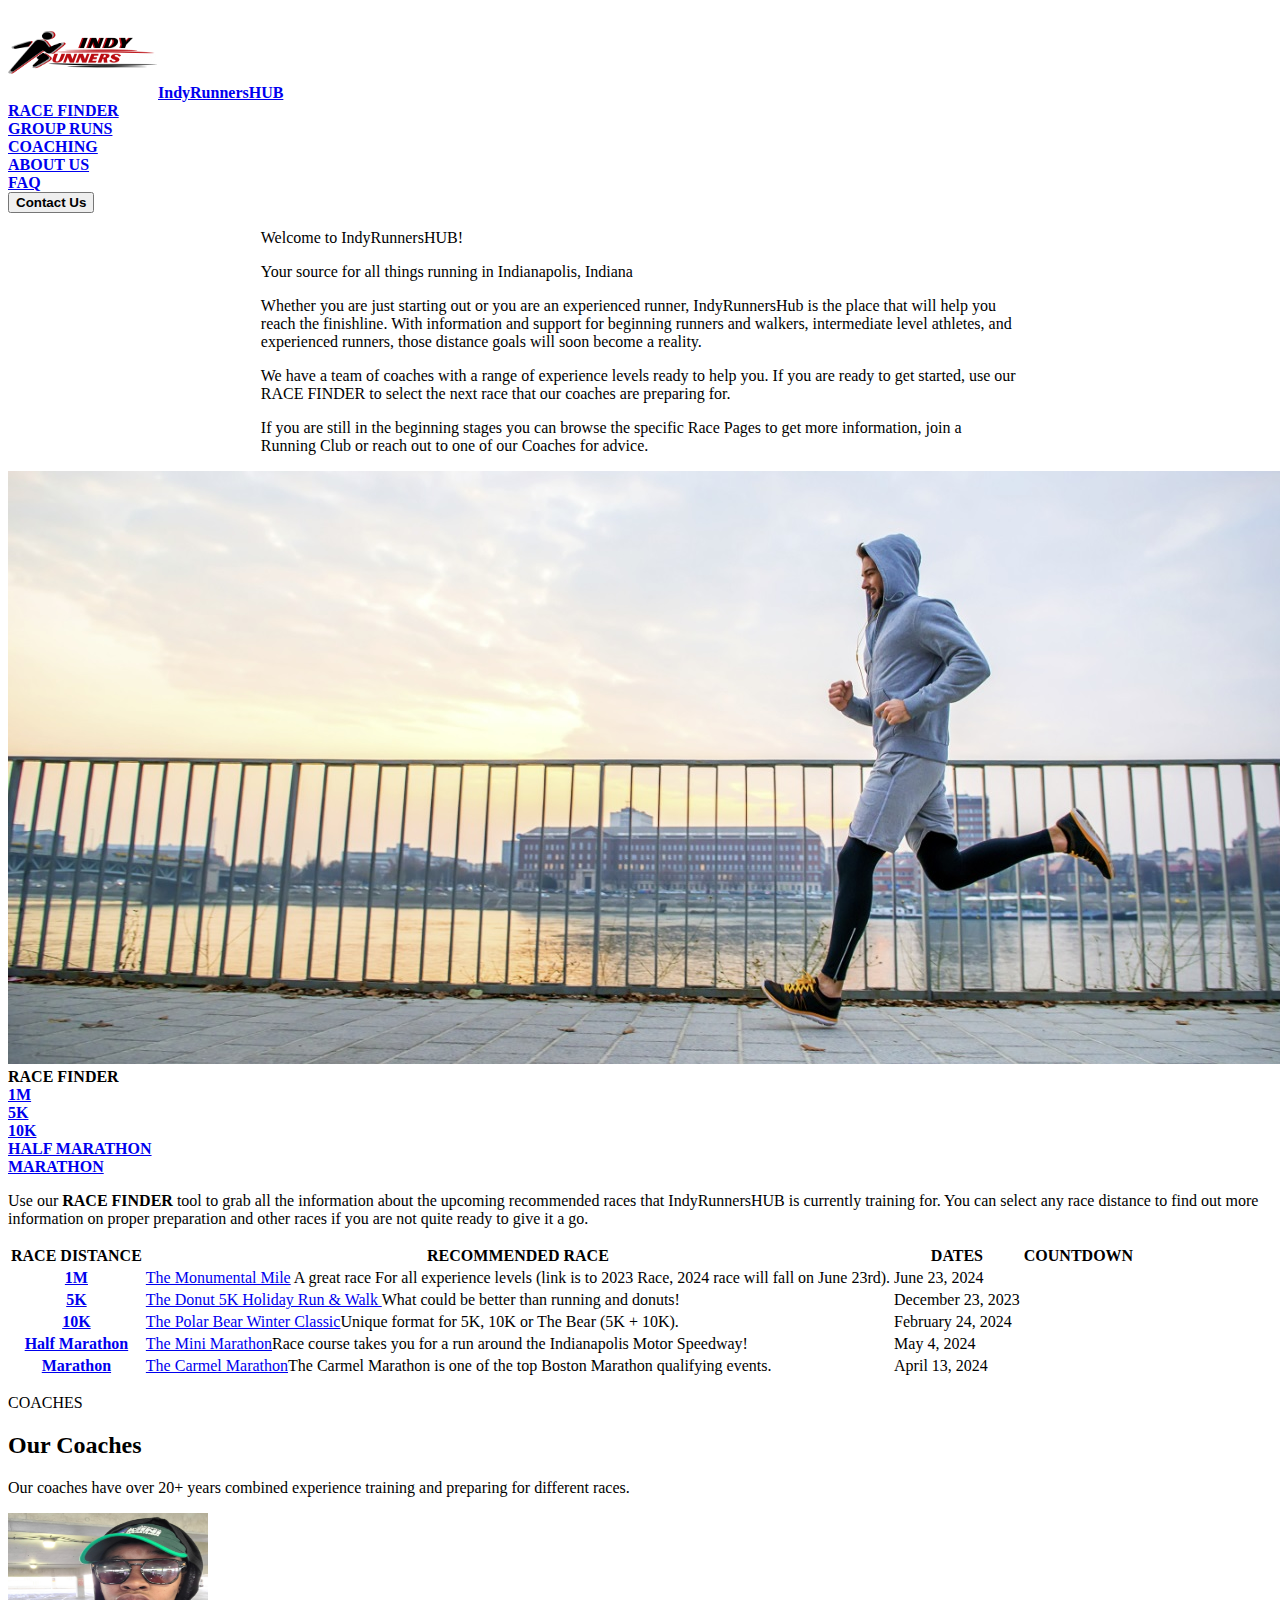
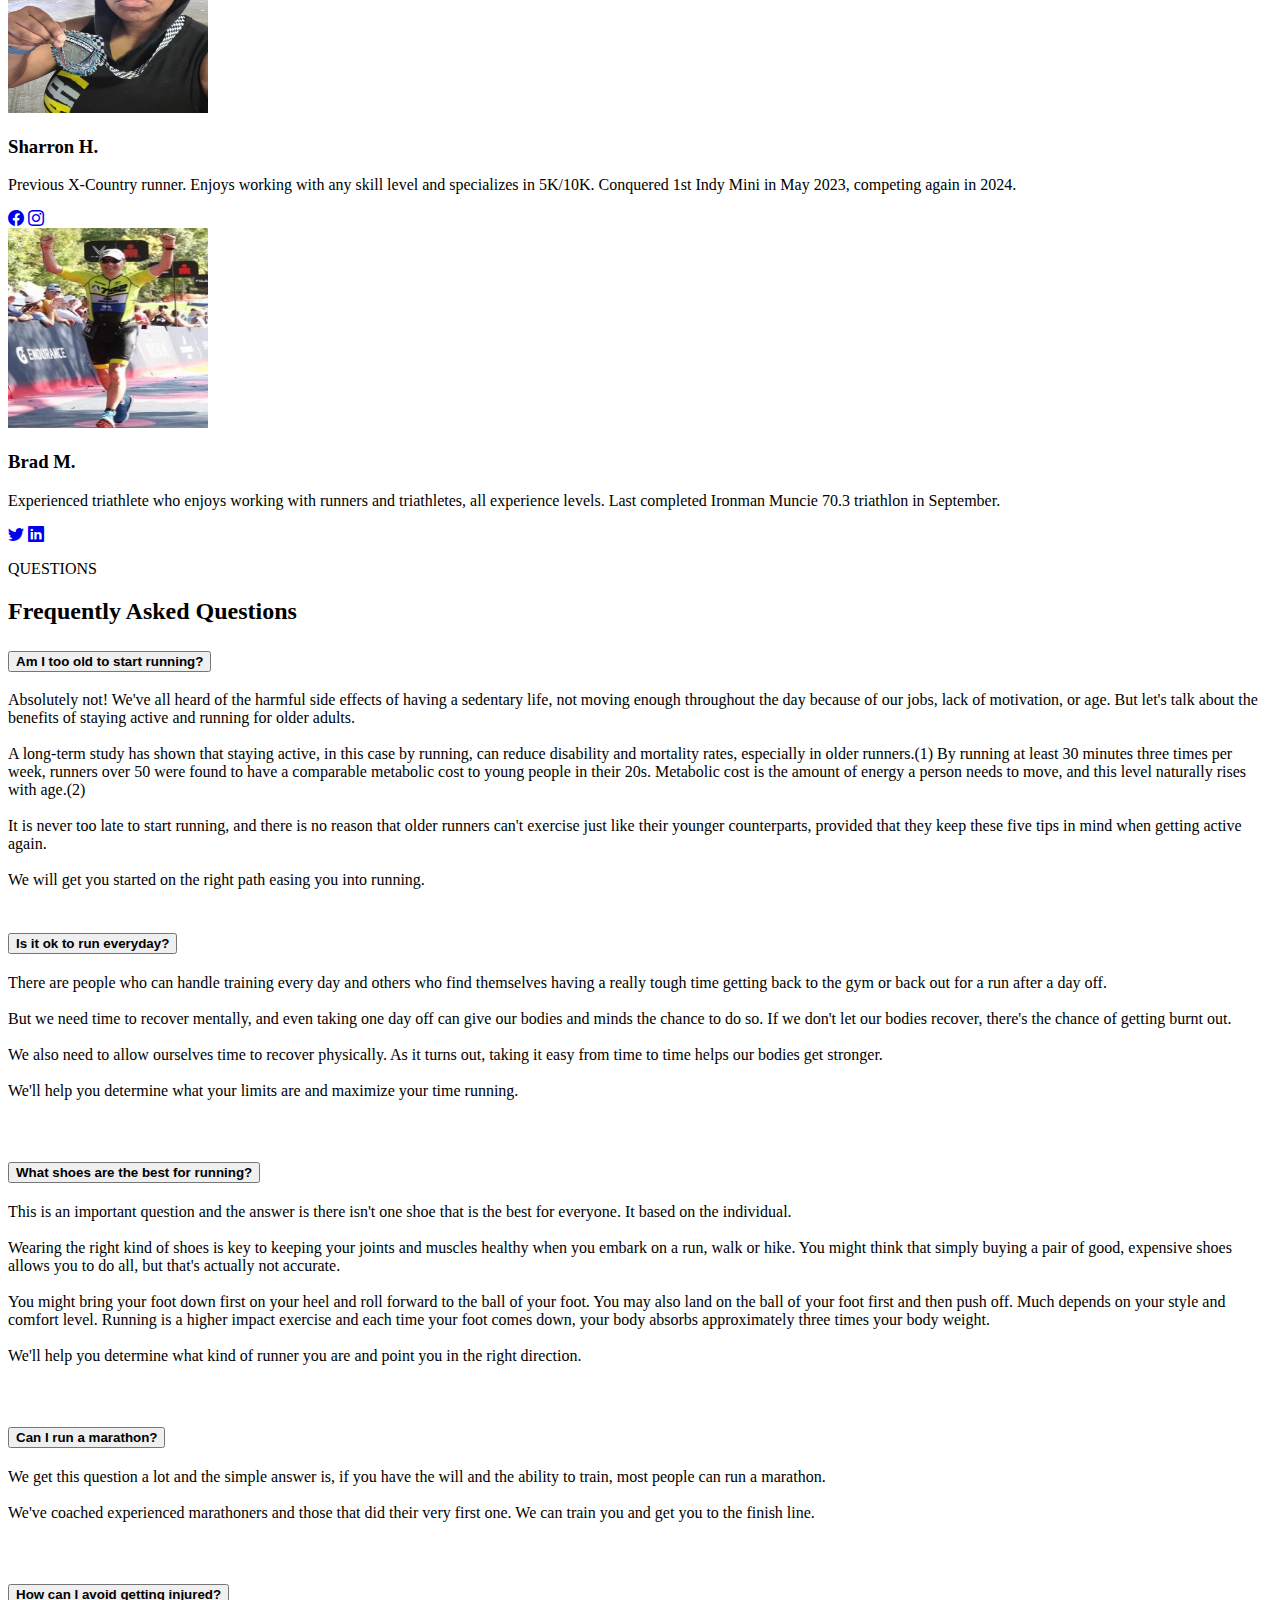
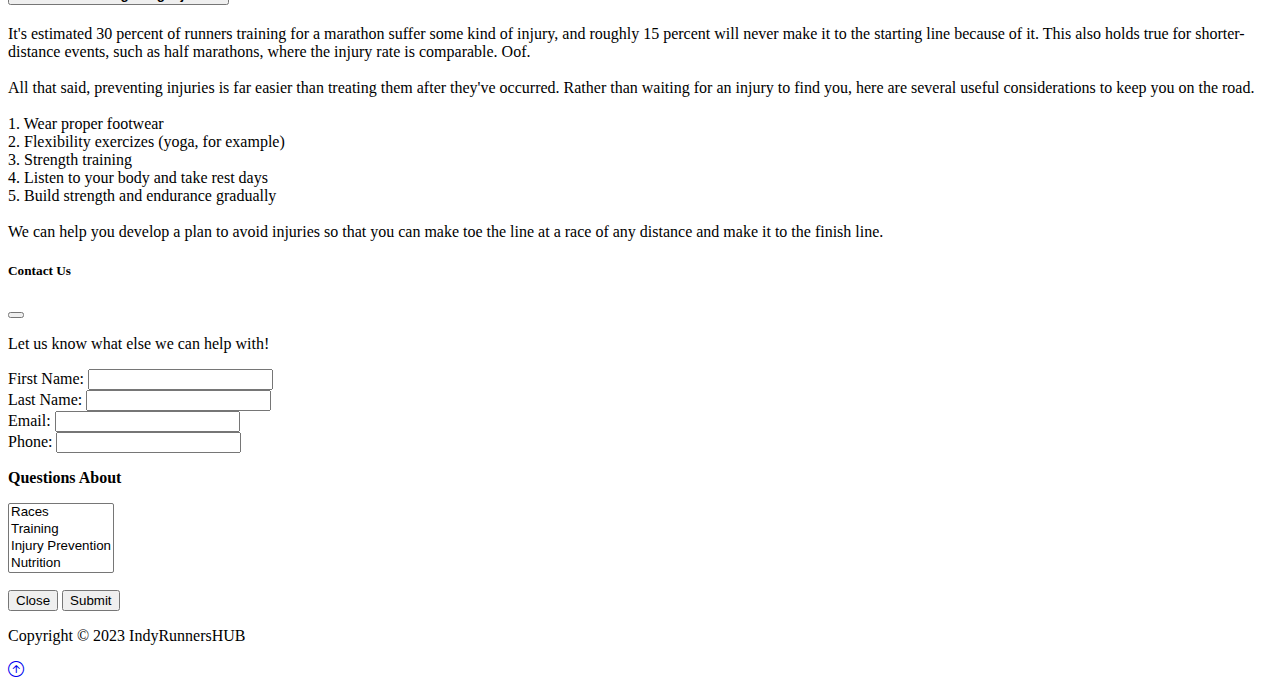
==== commit 5359ce1a: "Update index.html" ====
--- a/index.html
+++ b/index.html
@@ -301,7 +301,7 @@
             />
             <h3 class="card-title mb-3">Sharron H.</h3>
             <p class="card-text">
-              Previous X-Country runner. Specializes in 5k/10k. Enjoys working any skill level.  Completed 1st Indy Mini in May 2023, will compete again in 2024.
+              Previous X-Country runner. Enjoys working with any skill level and specializes in 5K/10K.  Conquered 1st Indy Mini in May 2023, competing again in 2024.
             </p>            
             <a target="_blank" rel="noopener" href="#"><i class="bi bi-facebook text-dark mx-1"></i></a>
             <a target="_blank" rel="noopener" href="#"><i class="bi bi-instagram text-dark mx-1"></i></a>
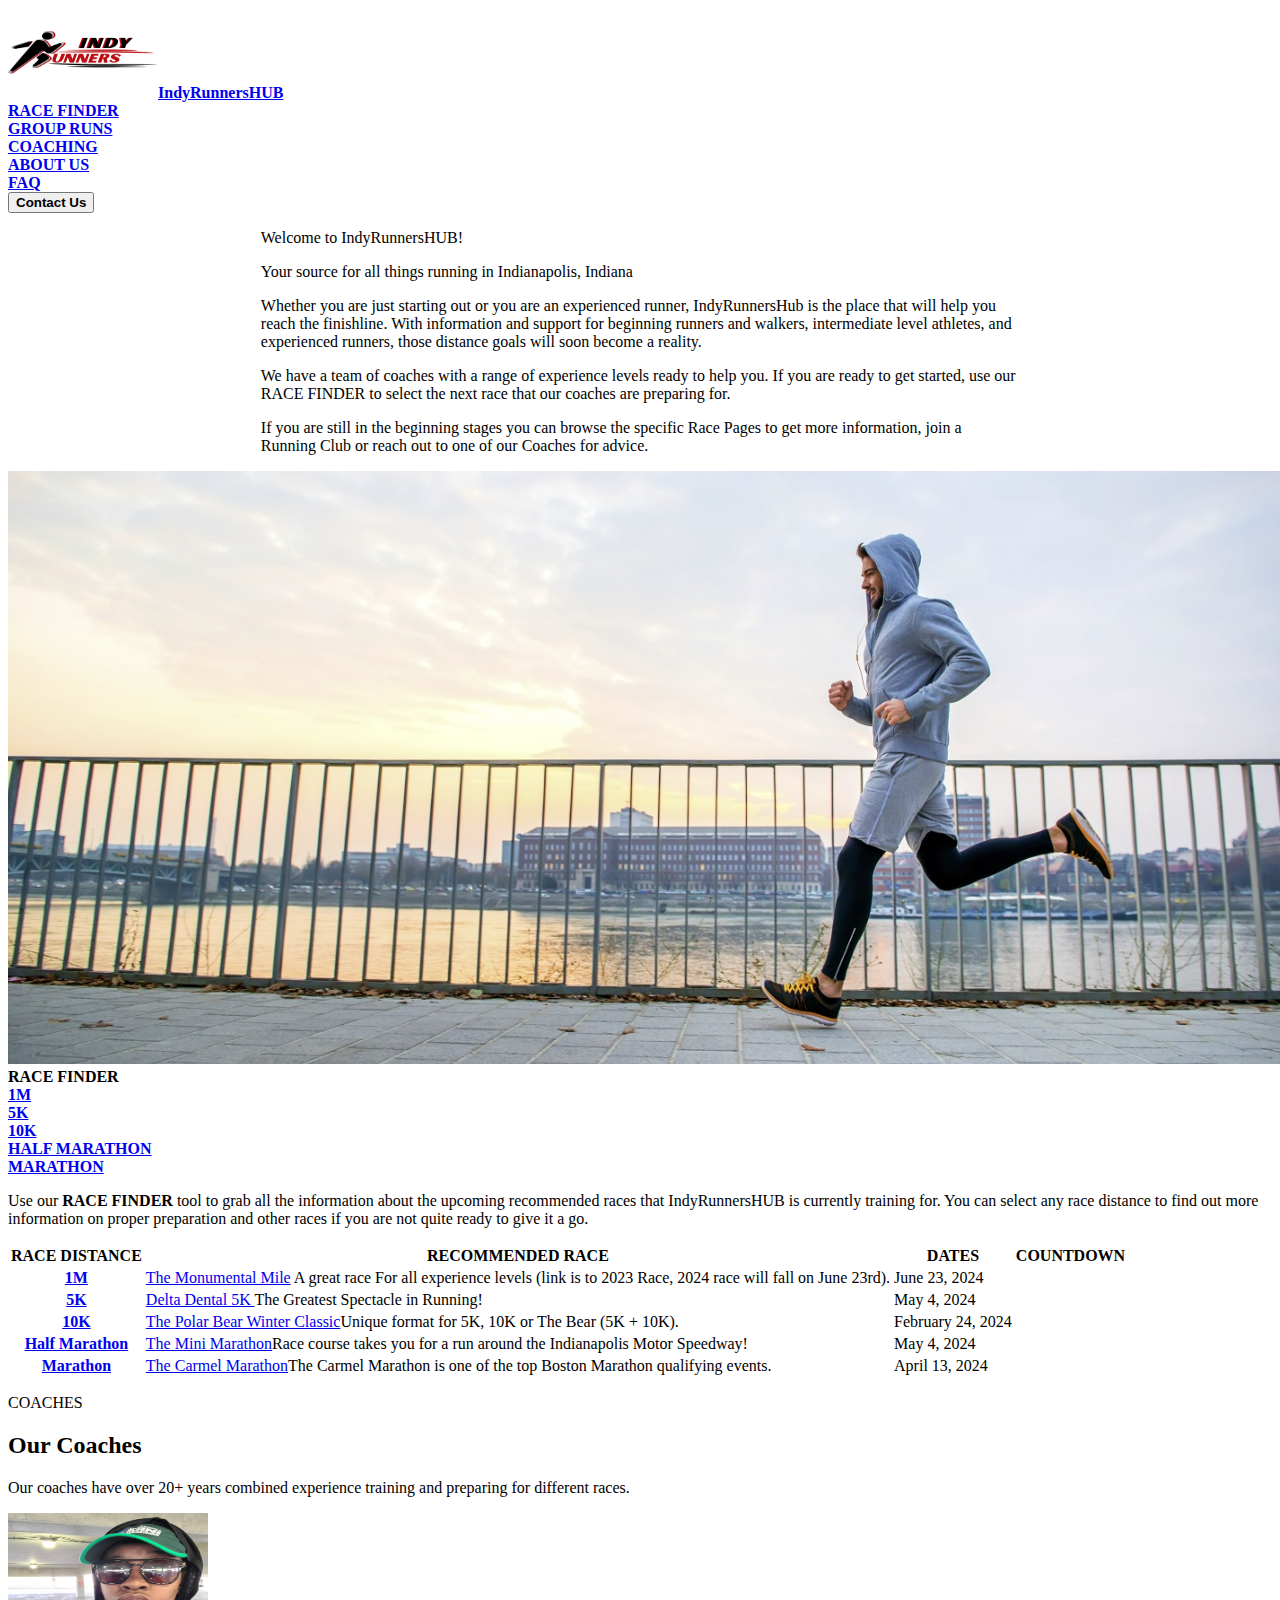
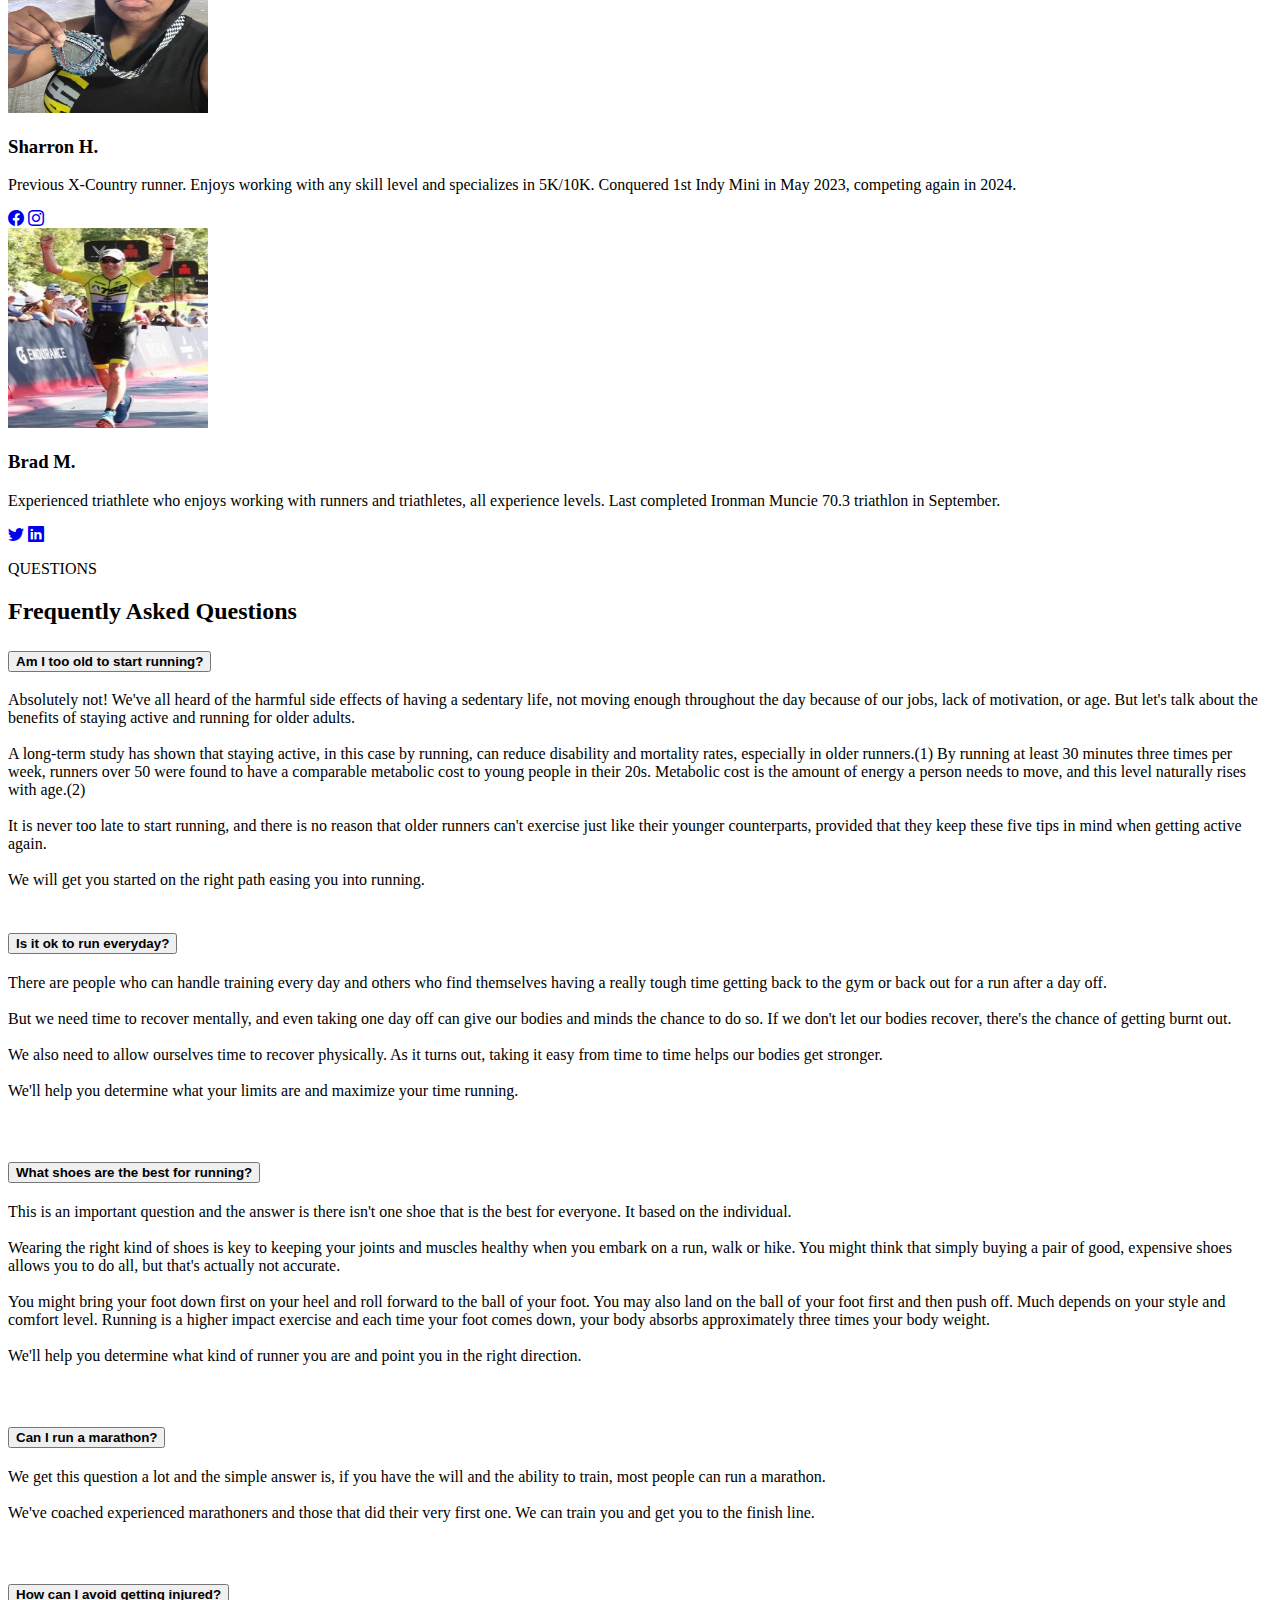
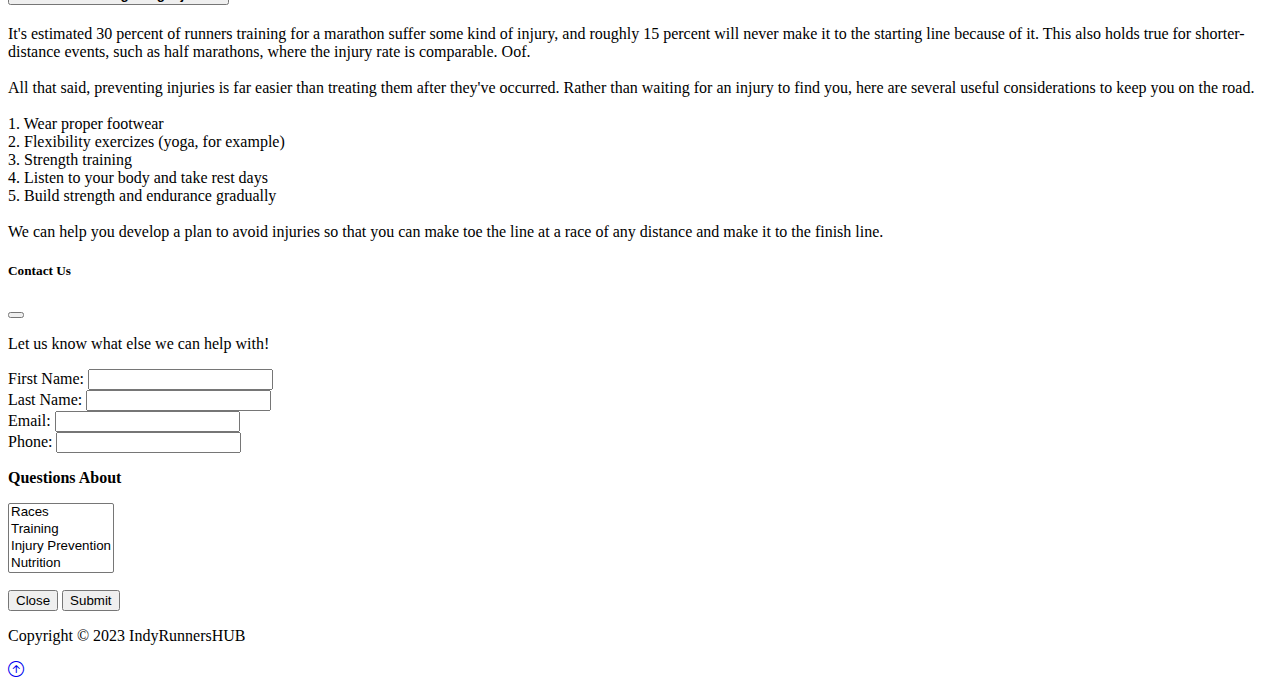
==== commit ee3a0d33: "Update index.html new 5k" ====
--- a/index.html
+++ b/index.html
@@ -126,13 +126,13 @@
                 </tr>
               <tr class="container">
                 <th scope="row"><a href="https://shenny85.github.io/Runners-Hub/Races5K.html" class="nav-link">5K</a></th>
-                <td><a target="_blank" rel="noopener" href="https://www.donut5krun.com/" class="nav-link text-primary">The Donut 5K Holiday Run & Walk </a>What could be better than running and donuts!</td>
-                <td>December 23, 2023</td>
+                <td><a target="_blank" rel="noopener" href="https://www.donut5krun.com/" class="nav-link text-primary">Delta Dental 5K </a>The Greatest Spectacle in Running!</td>
+                <td>May 4, 2024</td>
                 <td><strong><p id="demo"></p></strong>
         
                     <script>
                     // Set the date we're counting down to
-                    var countDownDate1 = new Date("Dec 23, 2023 09:00:00").getTime();
+                    var countDownDate1 = new Date("May 4, 2024 07:00:00").getTime();
                     
                     // Update the count down every 1 second
                     var w = setInterval(function() {
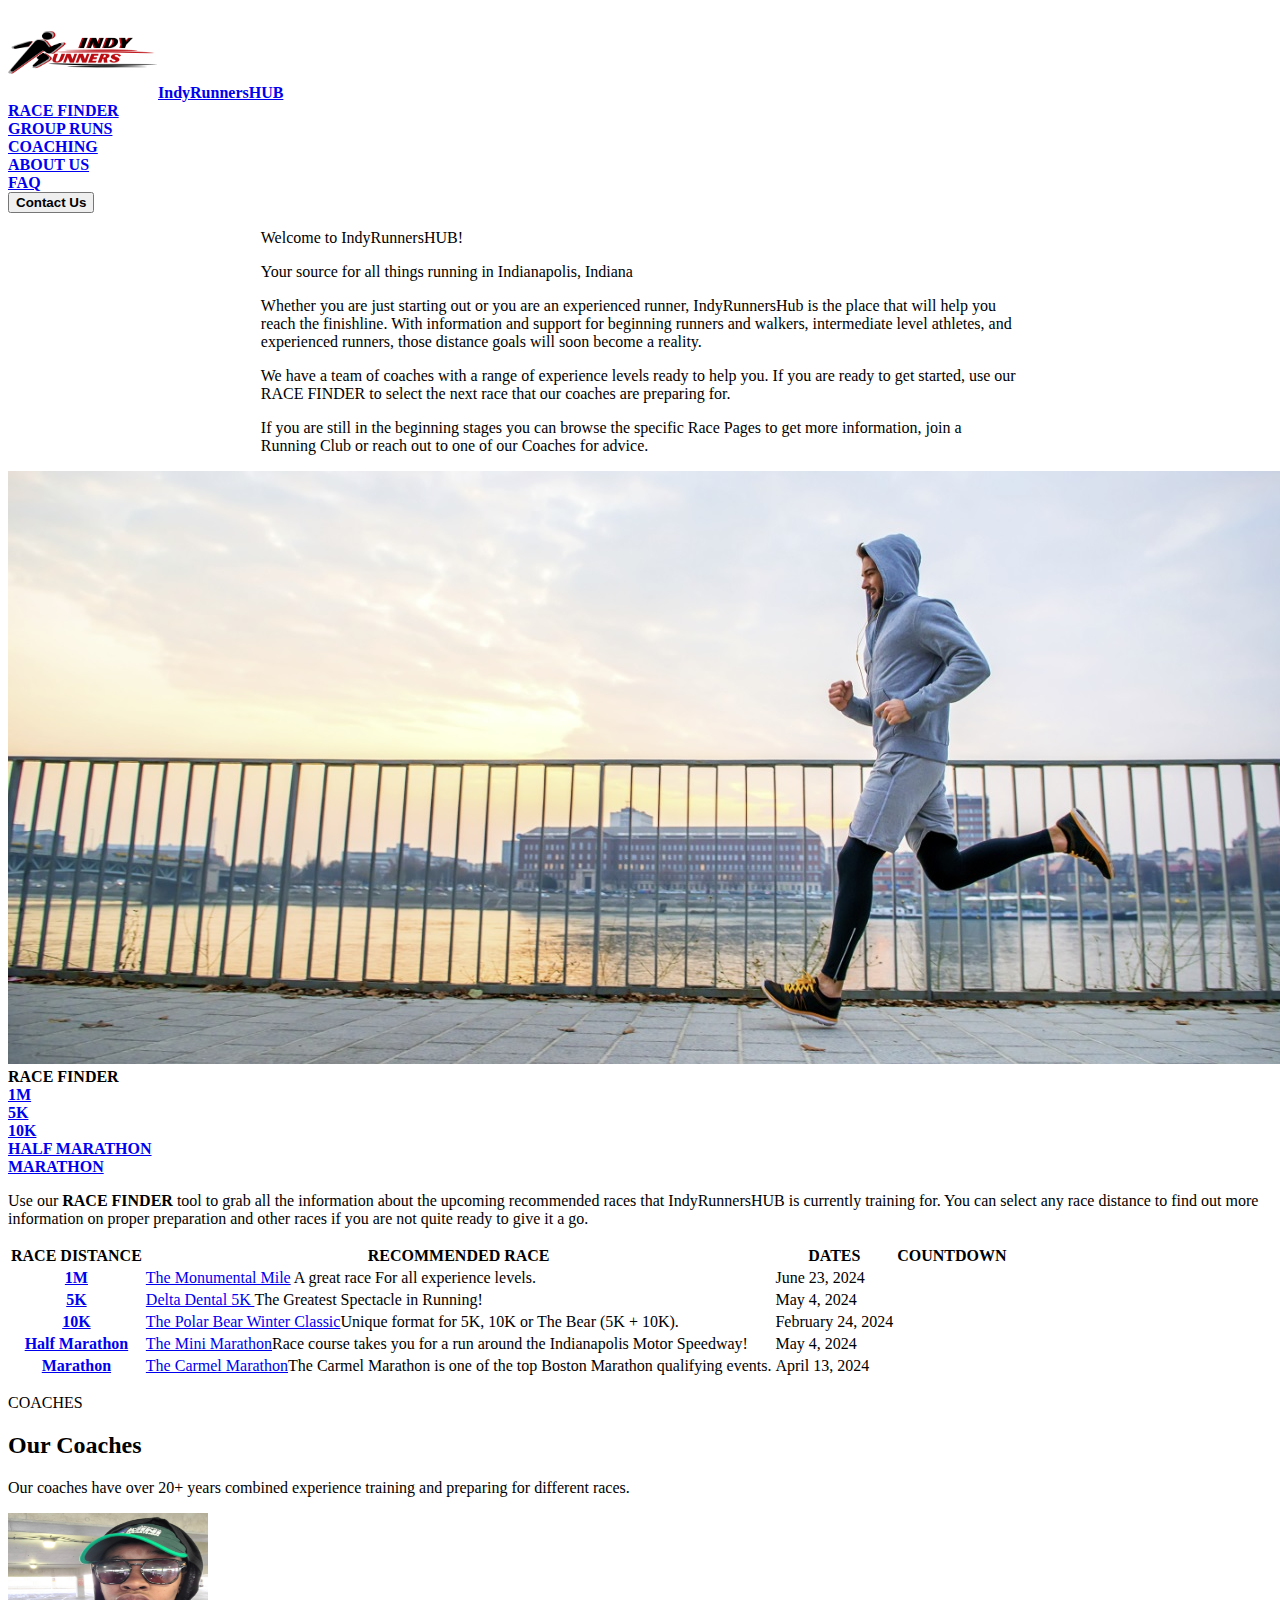
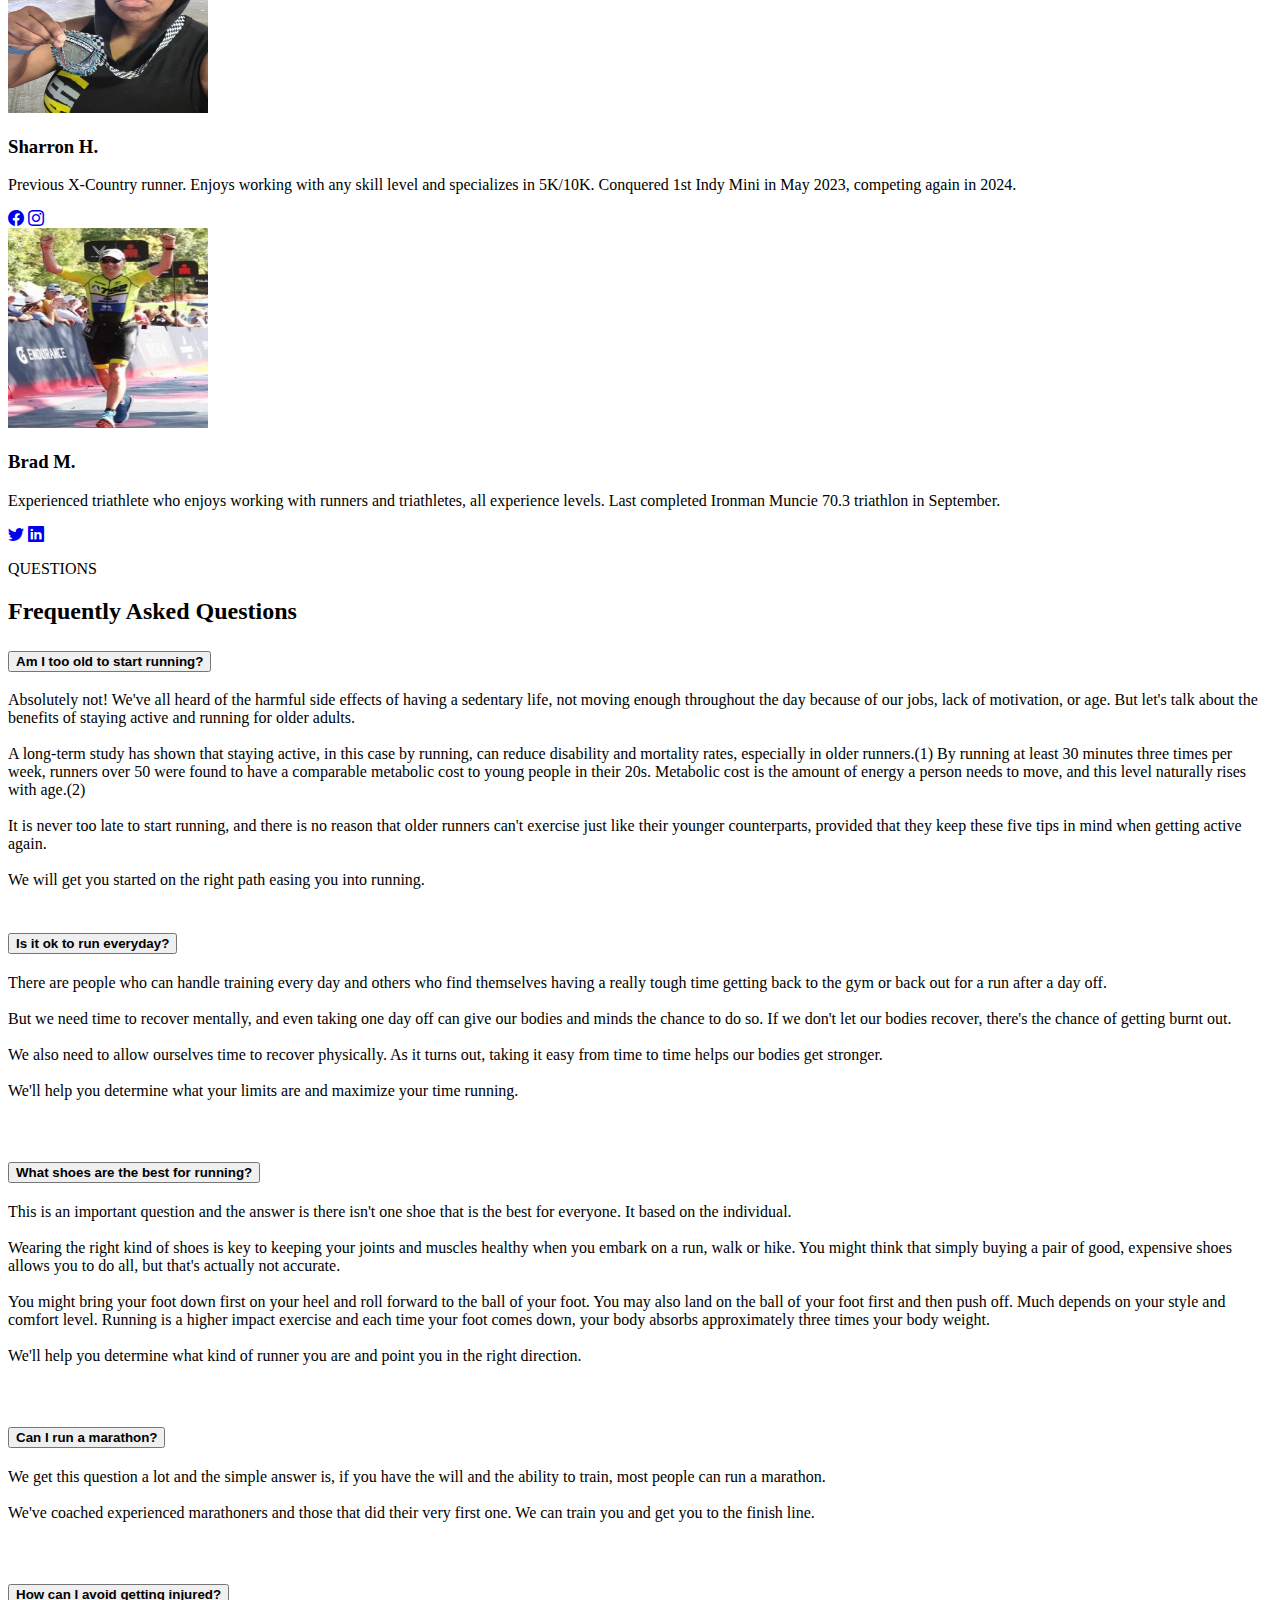
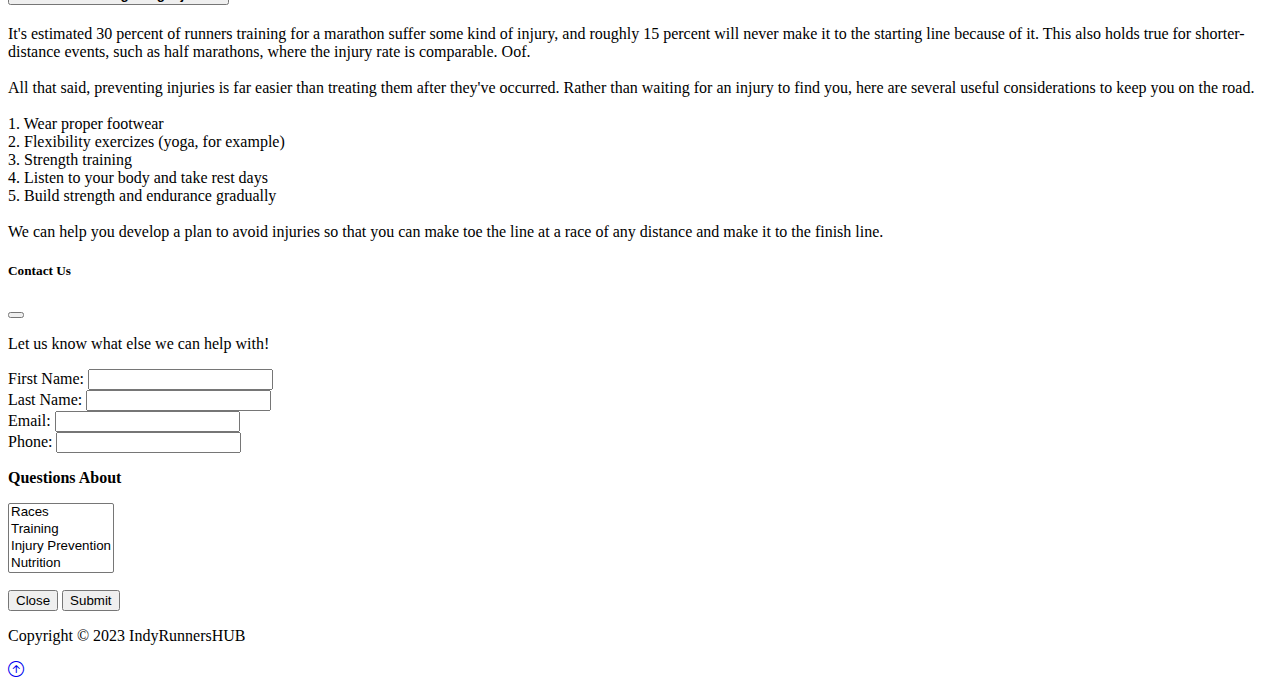
==== commit 06f1248b: "Update index.html" ====
--- a/index.html
+++ b/index.html
@@ -89,12 +89,12 @@
               <tbody>
                 <tr class="container">
                   <th scope="row"><a href="https://shenny85.github.io/Runners-Hub/Races1M.html" class="nav-link">1M</a></th>
-                  <td><a target="_blank" rel="noopener" href="https://monumentalmile.com/" class="nav-link text-primary">The Monumental Mile</a> A great race For all experience levels (link is to 2023 Race, 2024 race will fall on June 23rd).</td>
+                  <td><a target="_blank" rel="noopener" href="https://monumentalmile.com/" class="nav-link text-primary">The Monumental Mile</a> A great race For all experience levels.</td>
                   <td>June 23, 2024</td>
                   <td><strong><p id="1M"></p></strong>
                       <script>
                       // Set the date we're counting down to
-                      var countDownDate0 = new Date("Jun 23, 2024 09:40:00").getTime();
+                      var countDownDate0 = new Date("Jun 22, 2024 08:00:00").getTime();
                       
                       // Update the count down every 1 send
                       var w = setInterval(function() {
@@ -126,7 +126,7 @@
                 </tr>
               <tr class="container">
                 <th scope="row"><a href="https://shenny85.github.io/Runners-Hub/Races5K.html" class="nav-link">5K</a></th>
-                <td><a target="_blank" rel="noopener" href="https://www.donut5krun.com/" class="nav-link text-primary">Delta Dental 5K </a>The Greatest Spectacle in Running!</td>
+                <td><a target="_blank" rel="noopener" href="https://www.indymini.com/p/5k" class="nav-link text-primary">Delta Dental 5K </a>The Greatest Spectacle in Running!</td>
                 <td>May 4, 2024</td>
                 <td><strong><p id="demo"></p></strong>
         
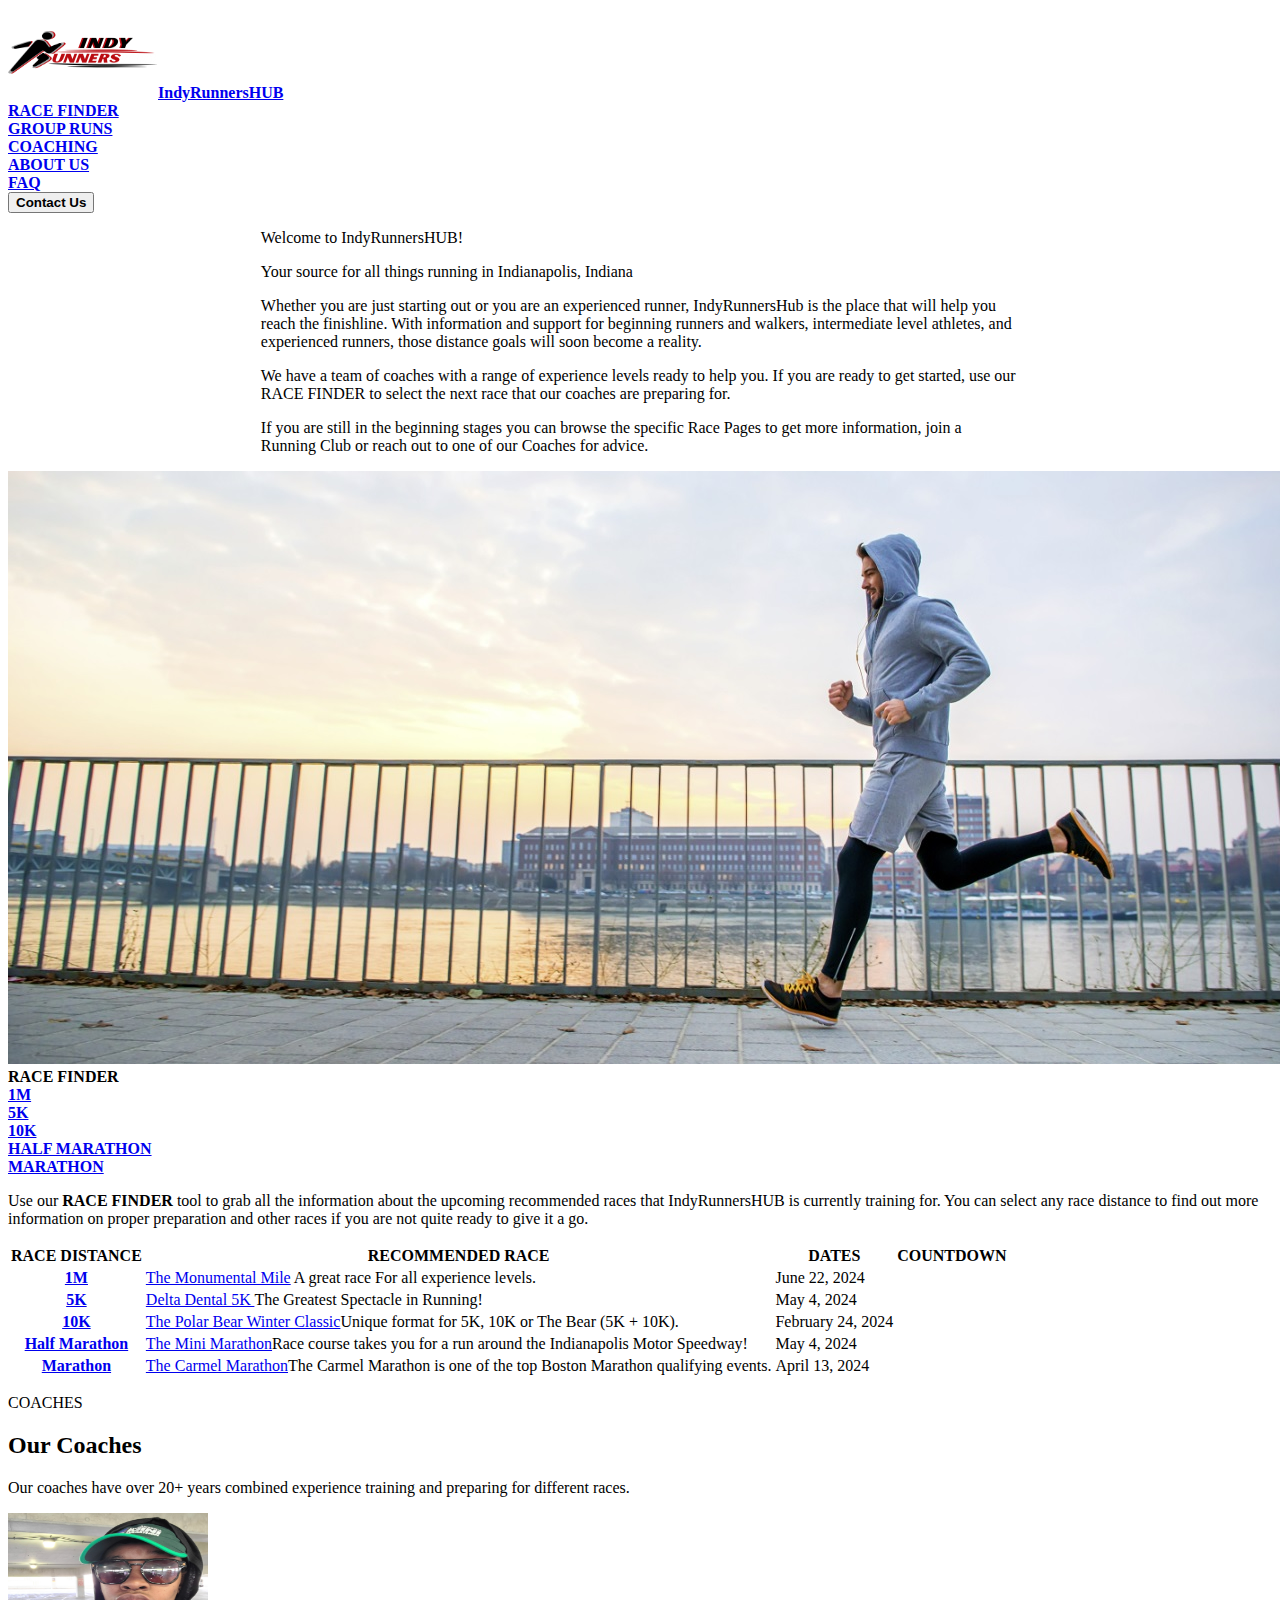
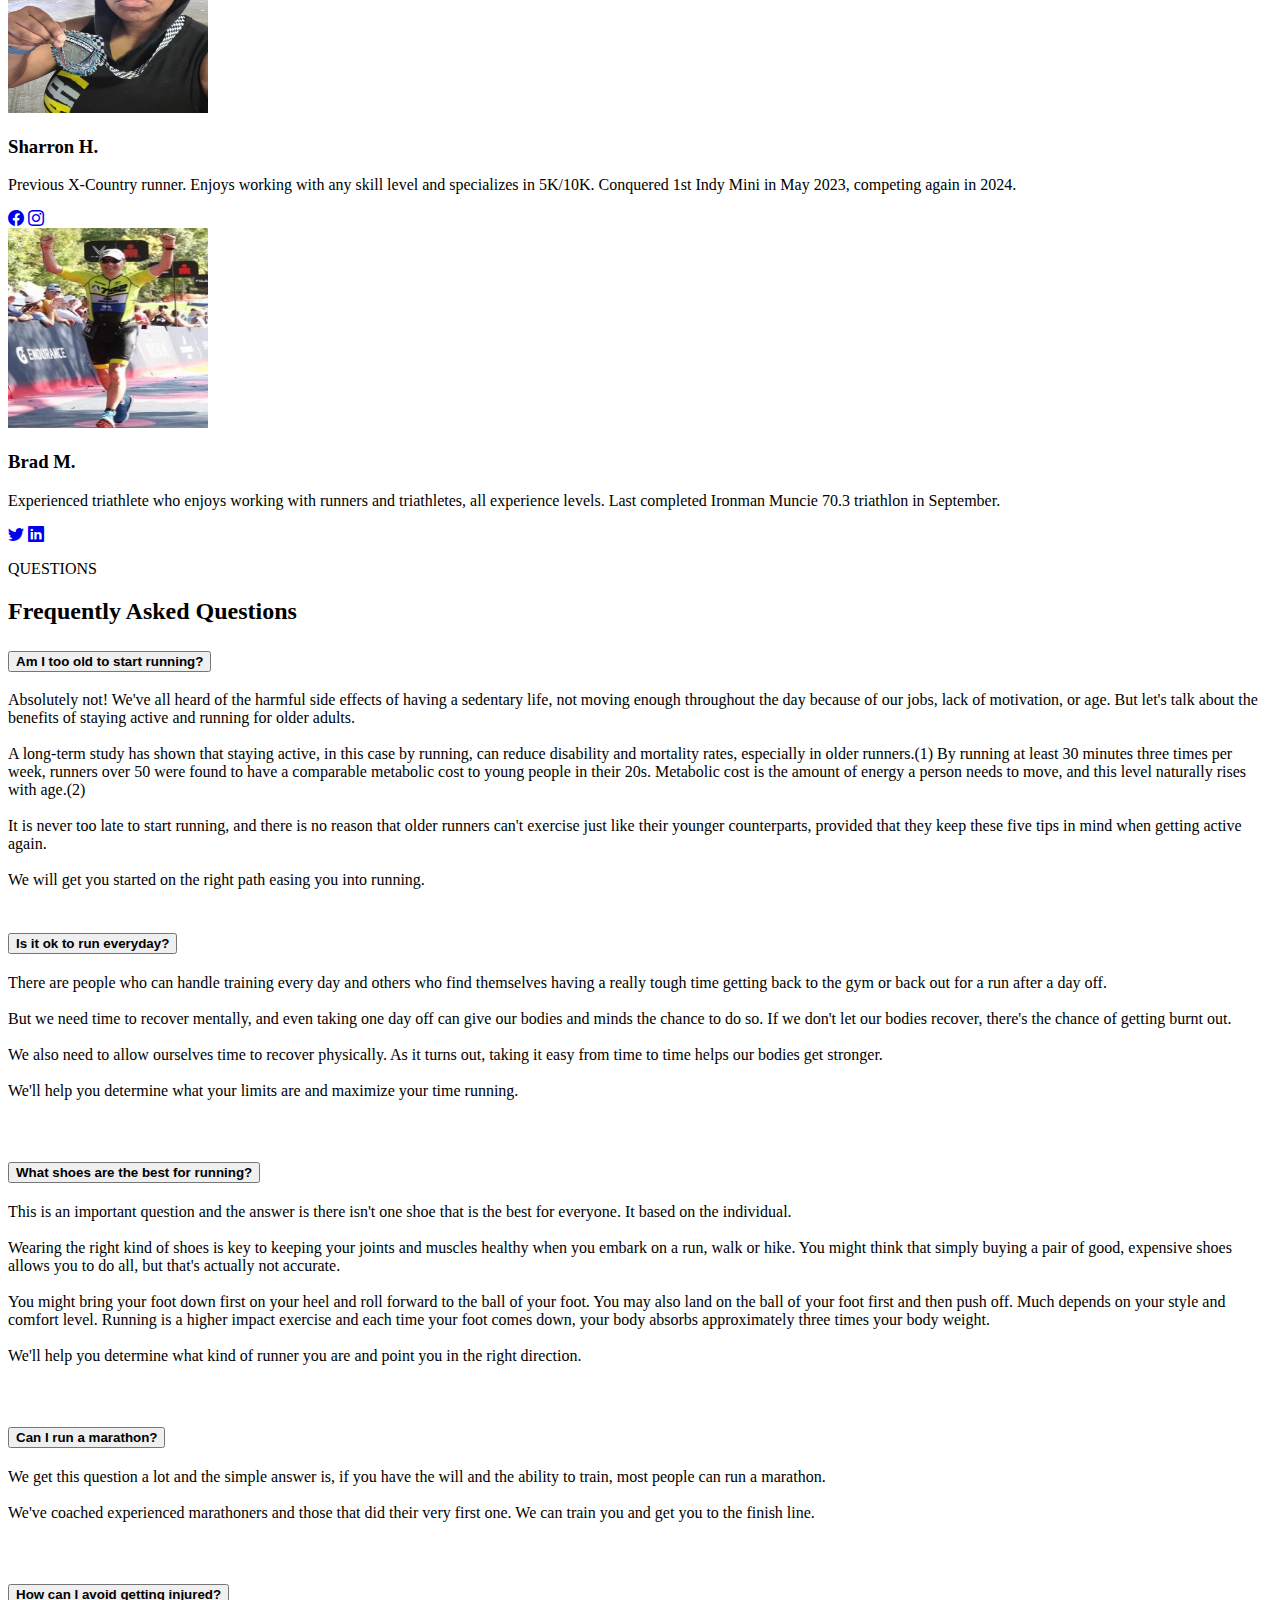
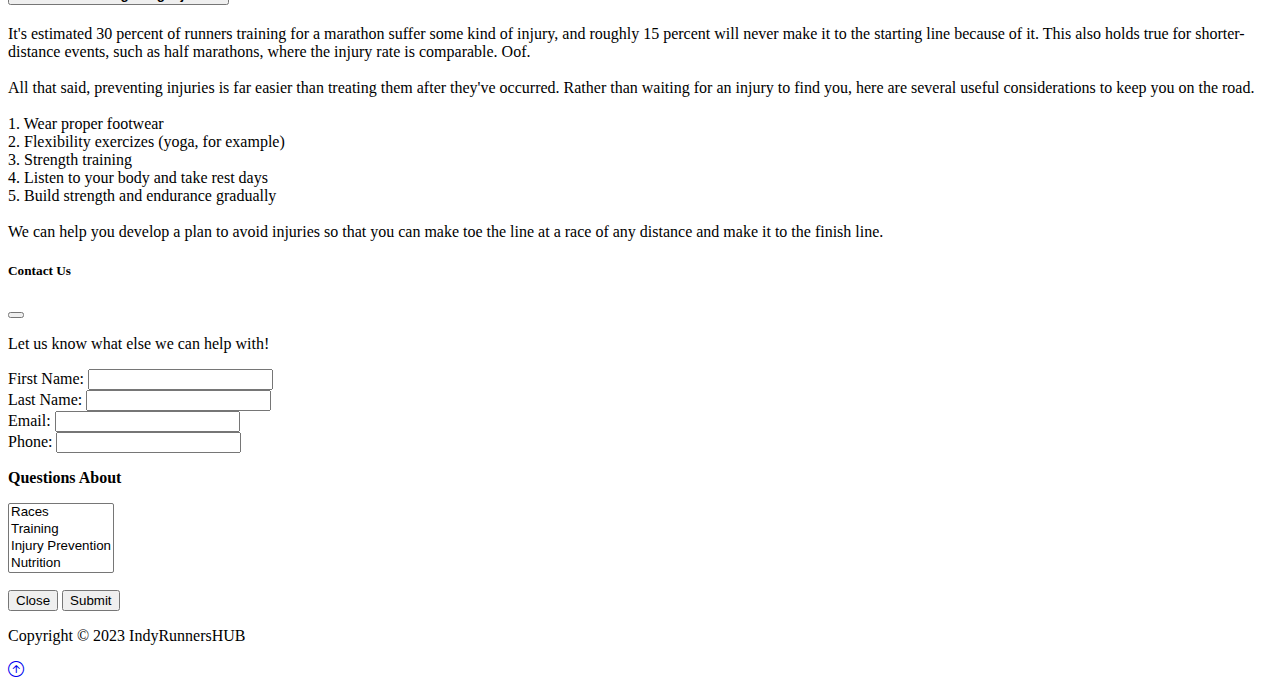
==== commit 9779f497: "Update index.html" ====
--- a/index.html
+++ b/index.html
@@ -90,7 +90,7 @@
                 <tr class="container">
                   <th scope="row"><a href="https://shenny85.github.io/Runners-Hub/Races1M.html" class="nav-link">1M</a></th>
                   <td><a target="_blank" rel="noopener" href="https://monumentalmile.com/" class="nav-link text-primary">The Monumental Mile</a> A great race For all experience levels.</td>
-                  <td>June 23, 2024</td>
+                  <td>June 22, 2024</td>
                   <td><strong><p id="1M"></p></strong>
                       <script>
                       // Set the date we're counting down to
